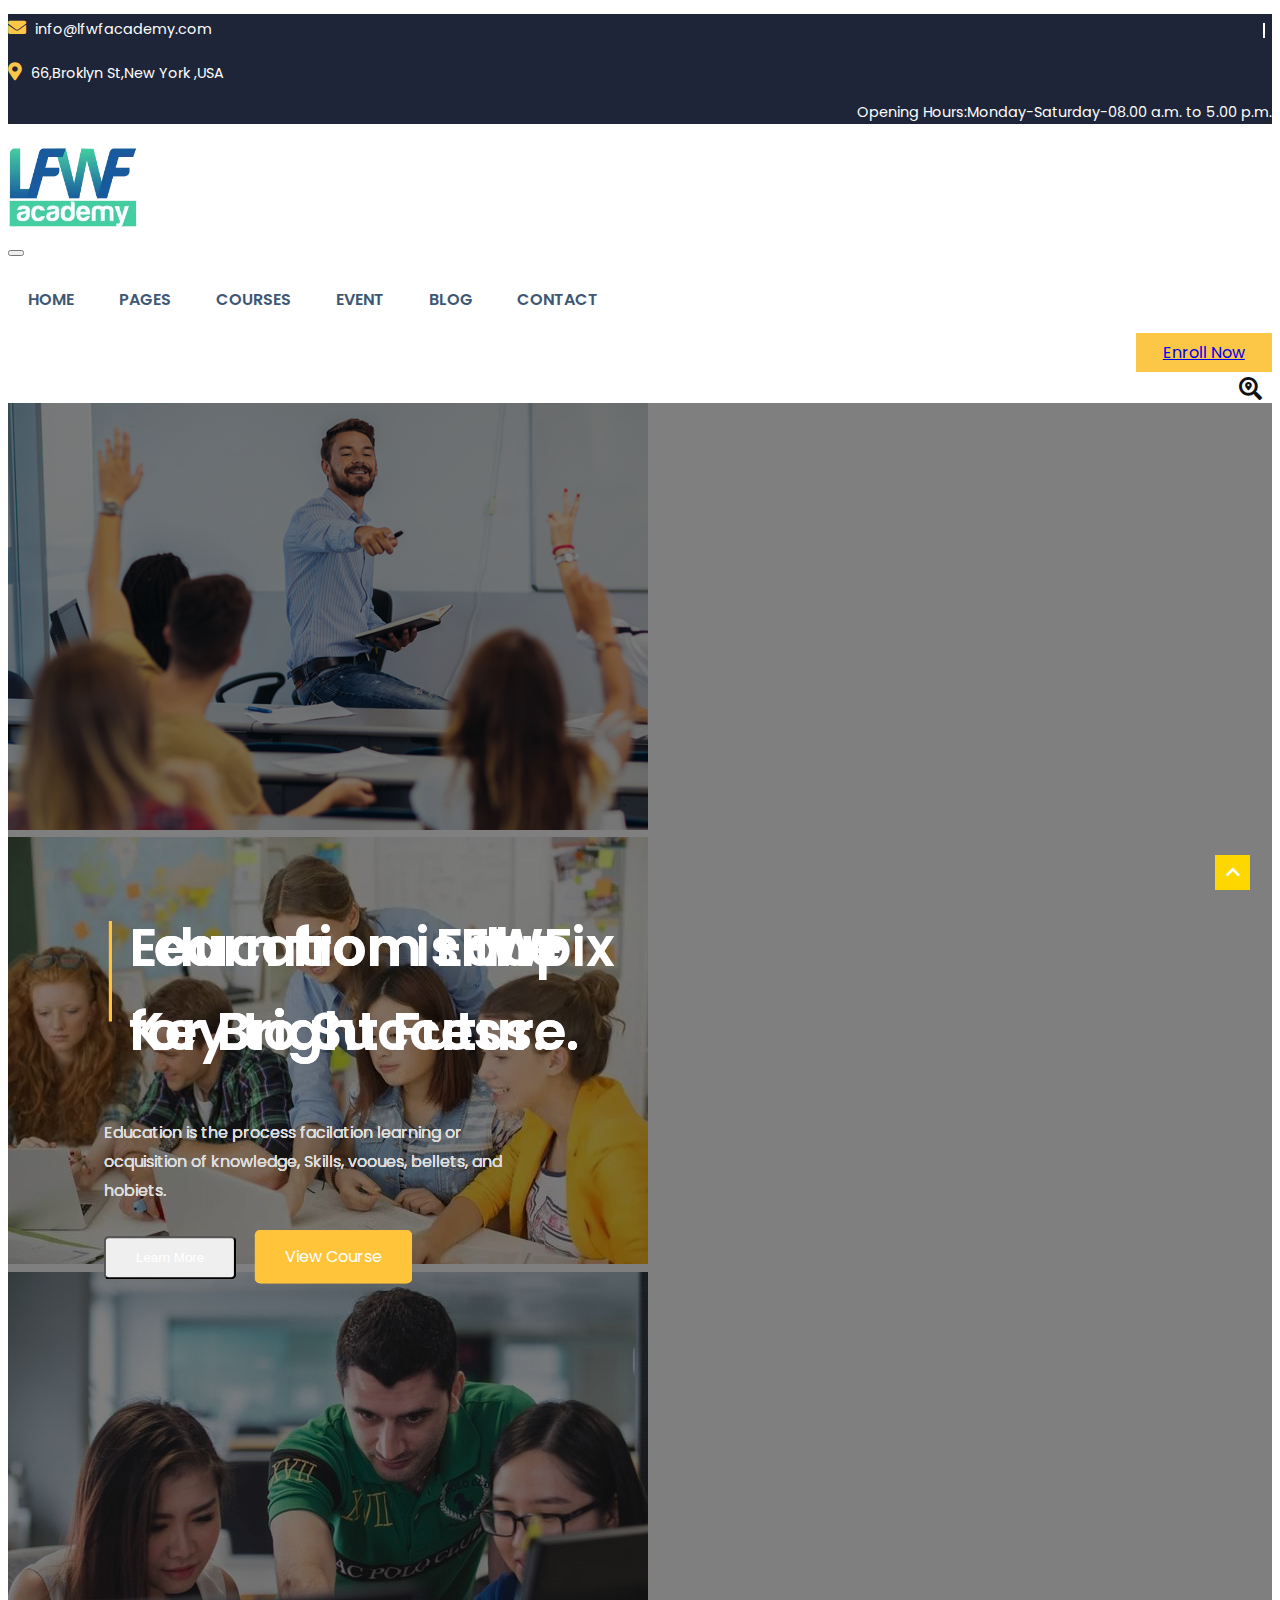
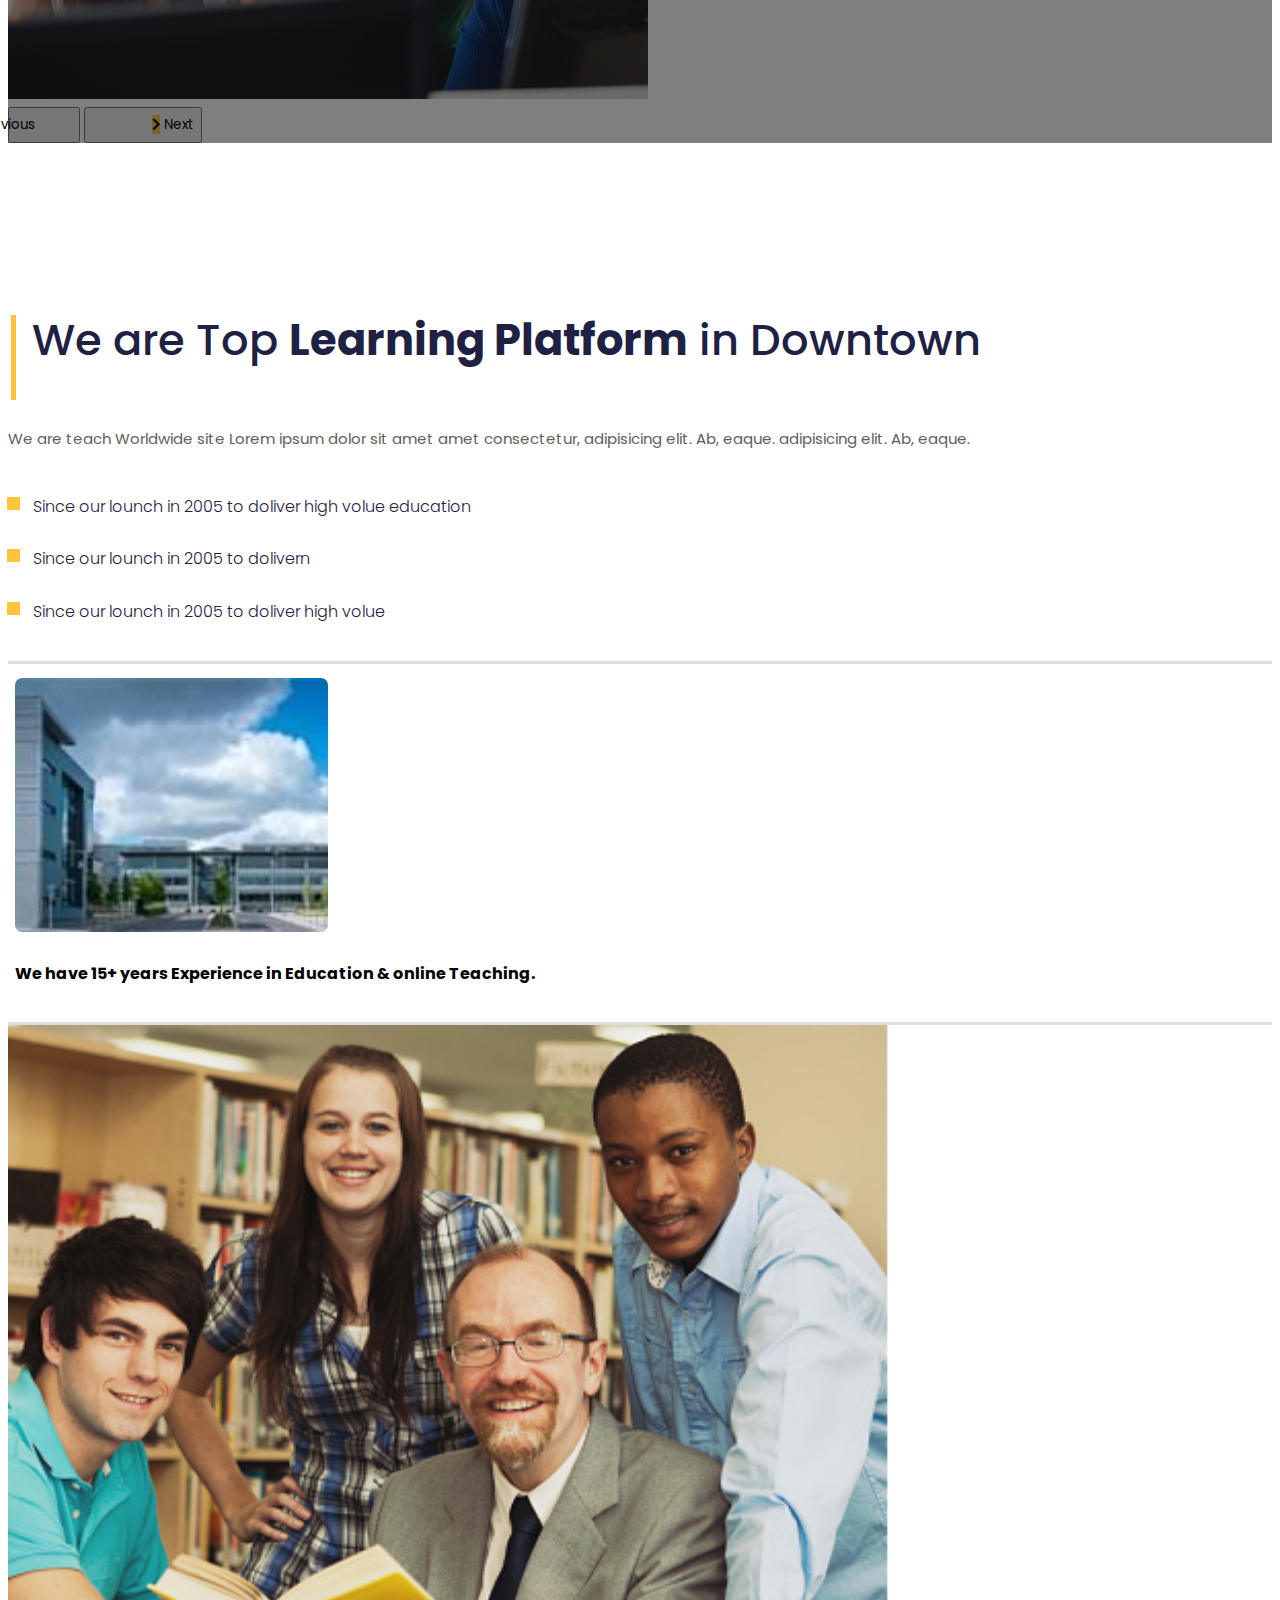
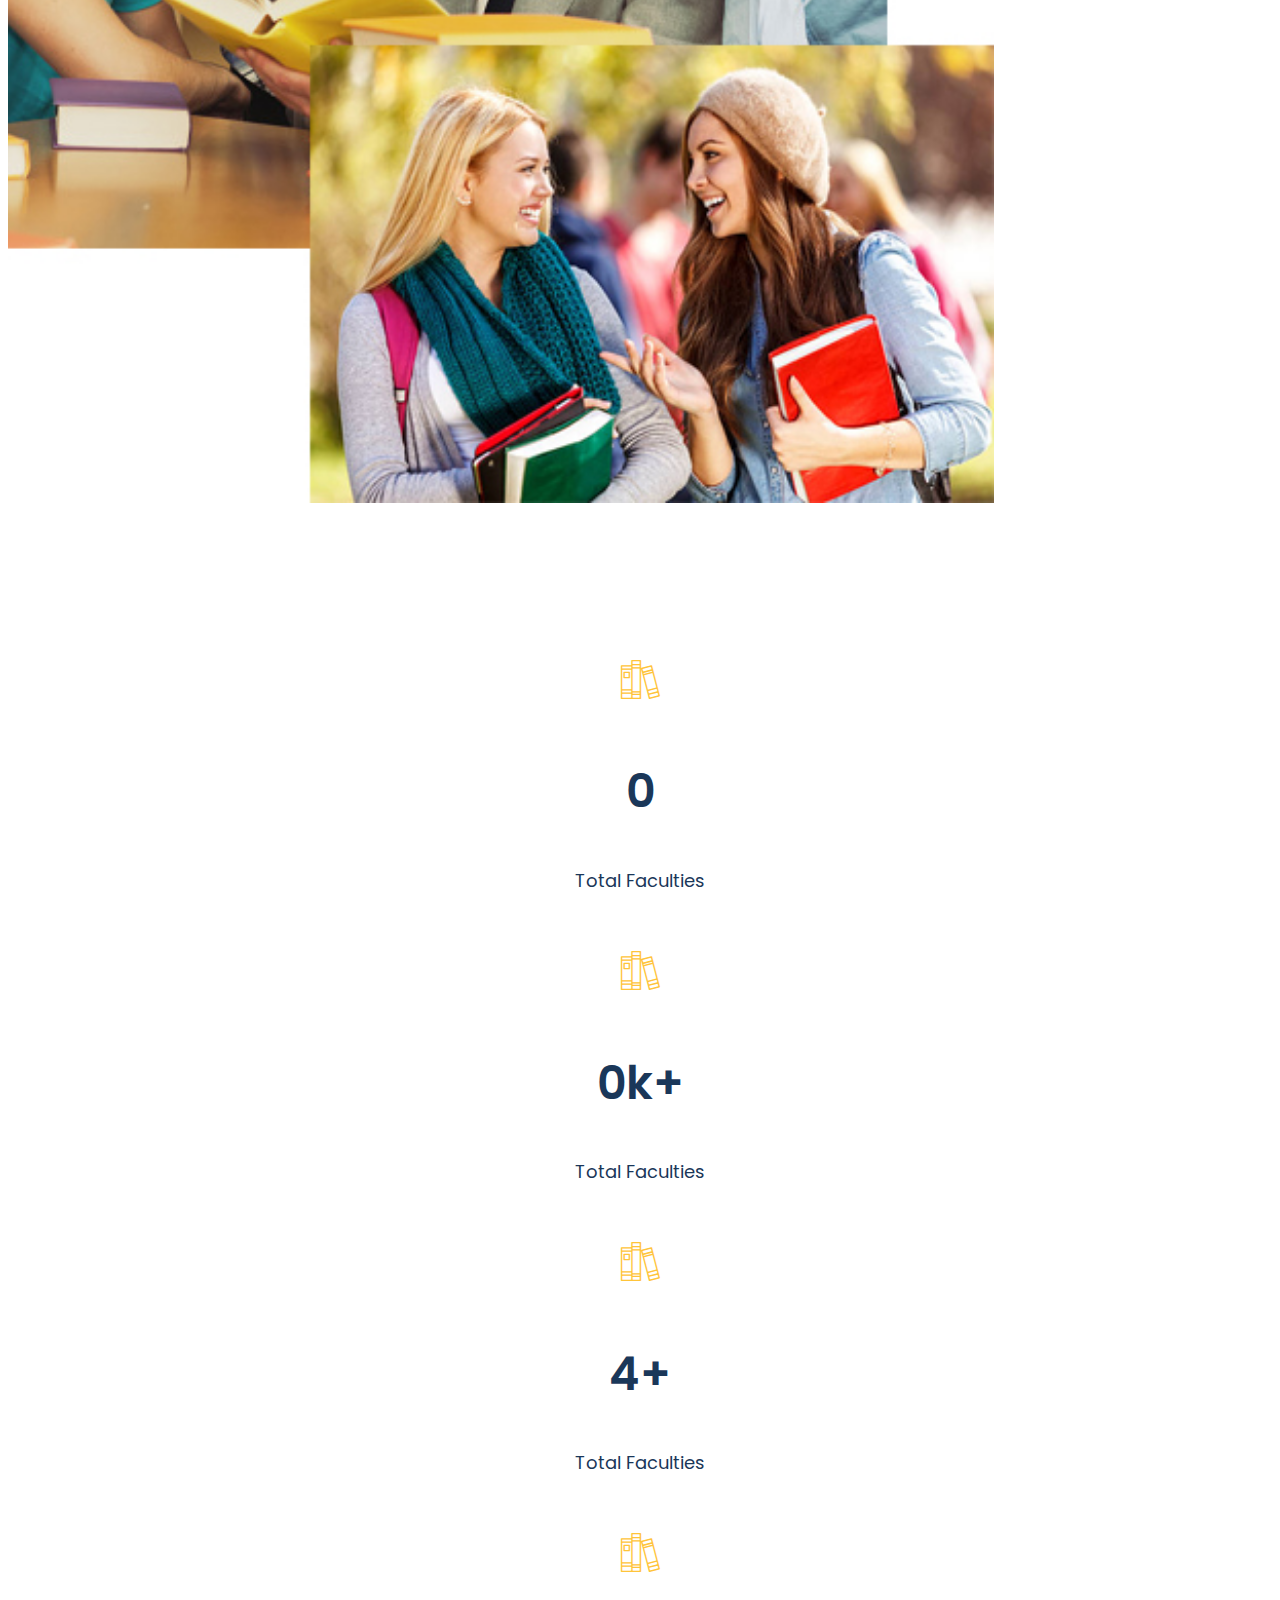
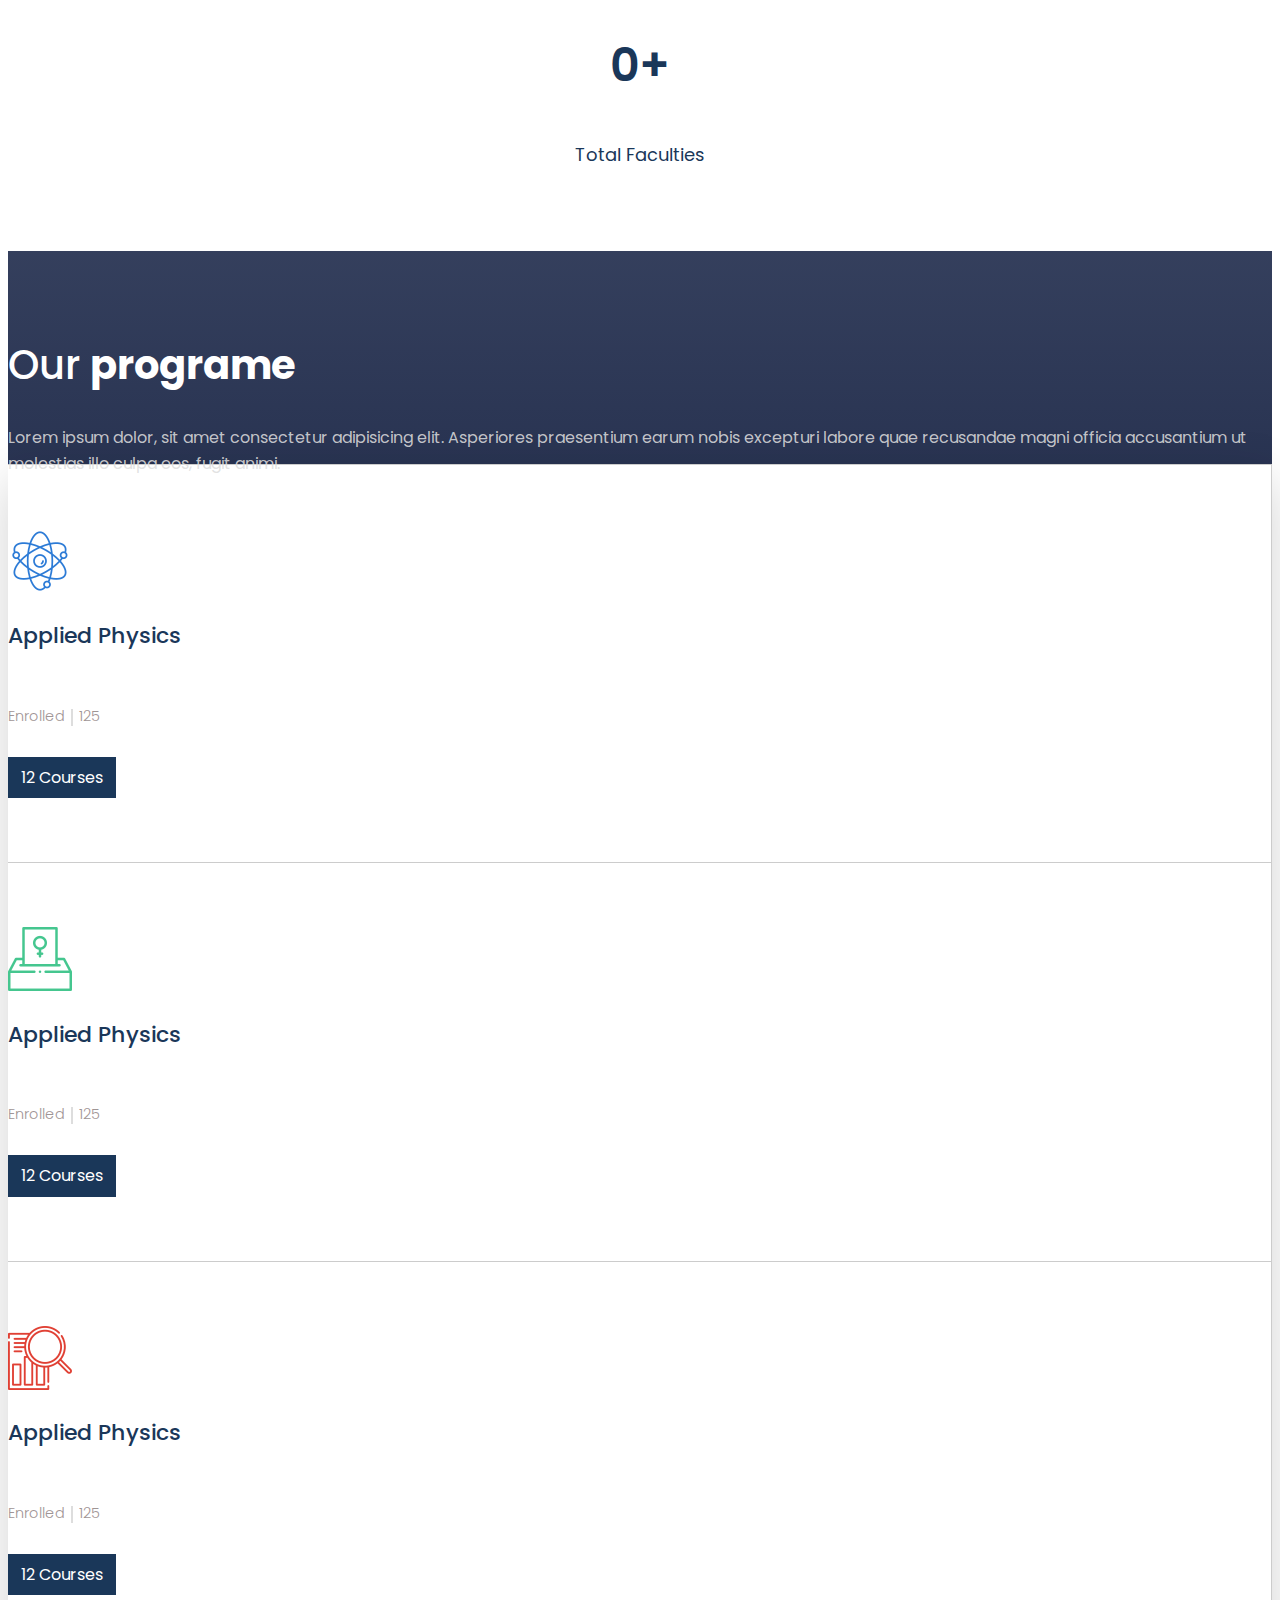
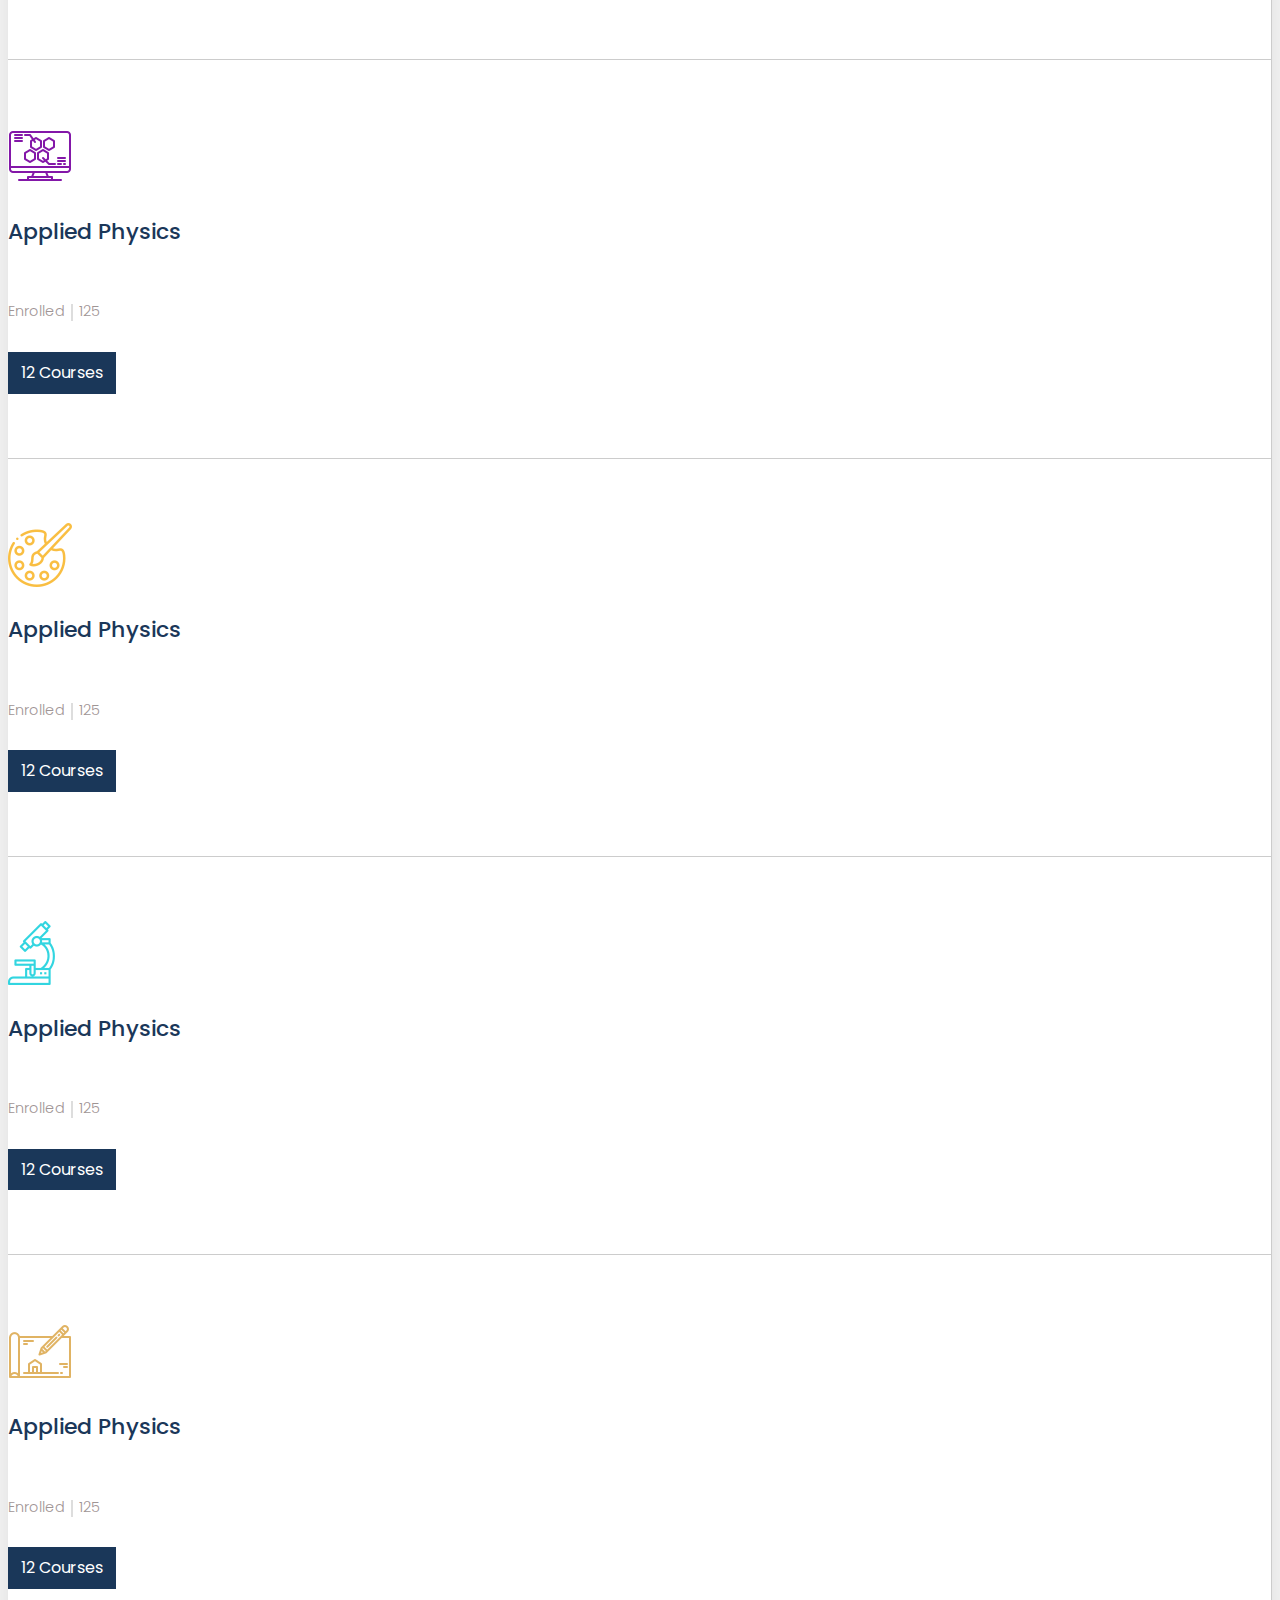
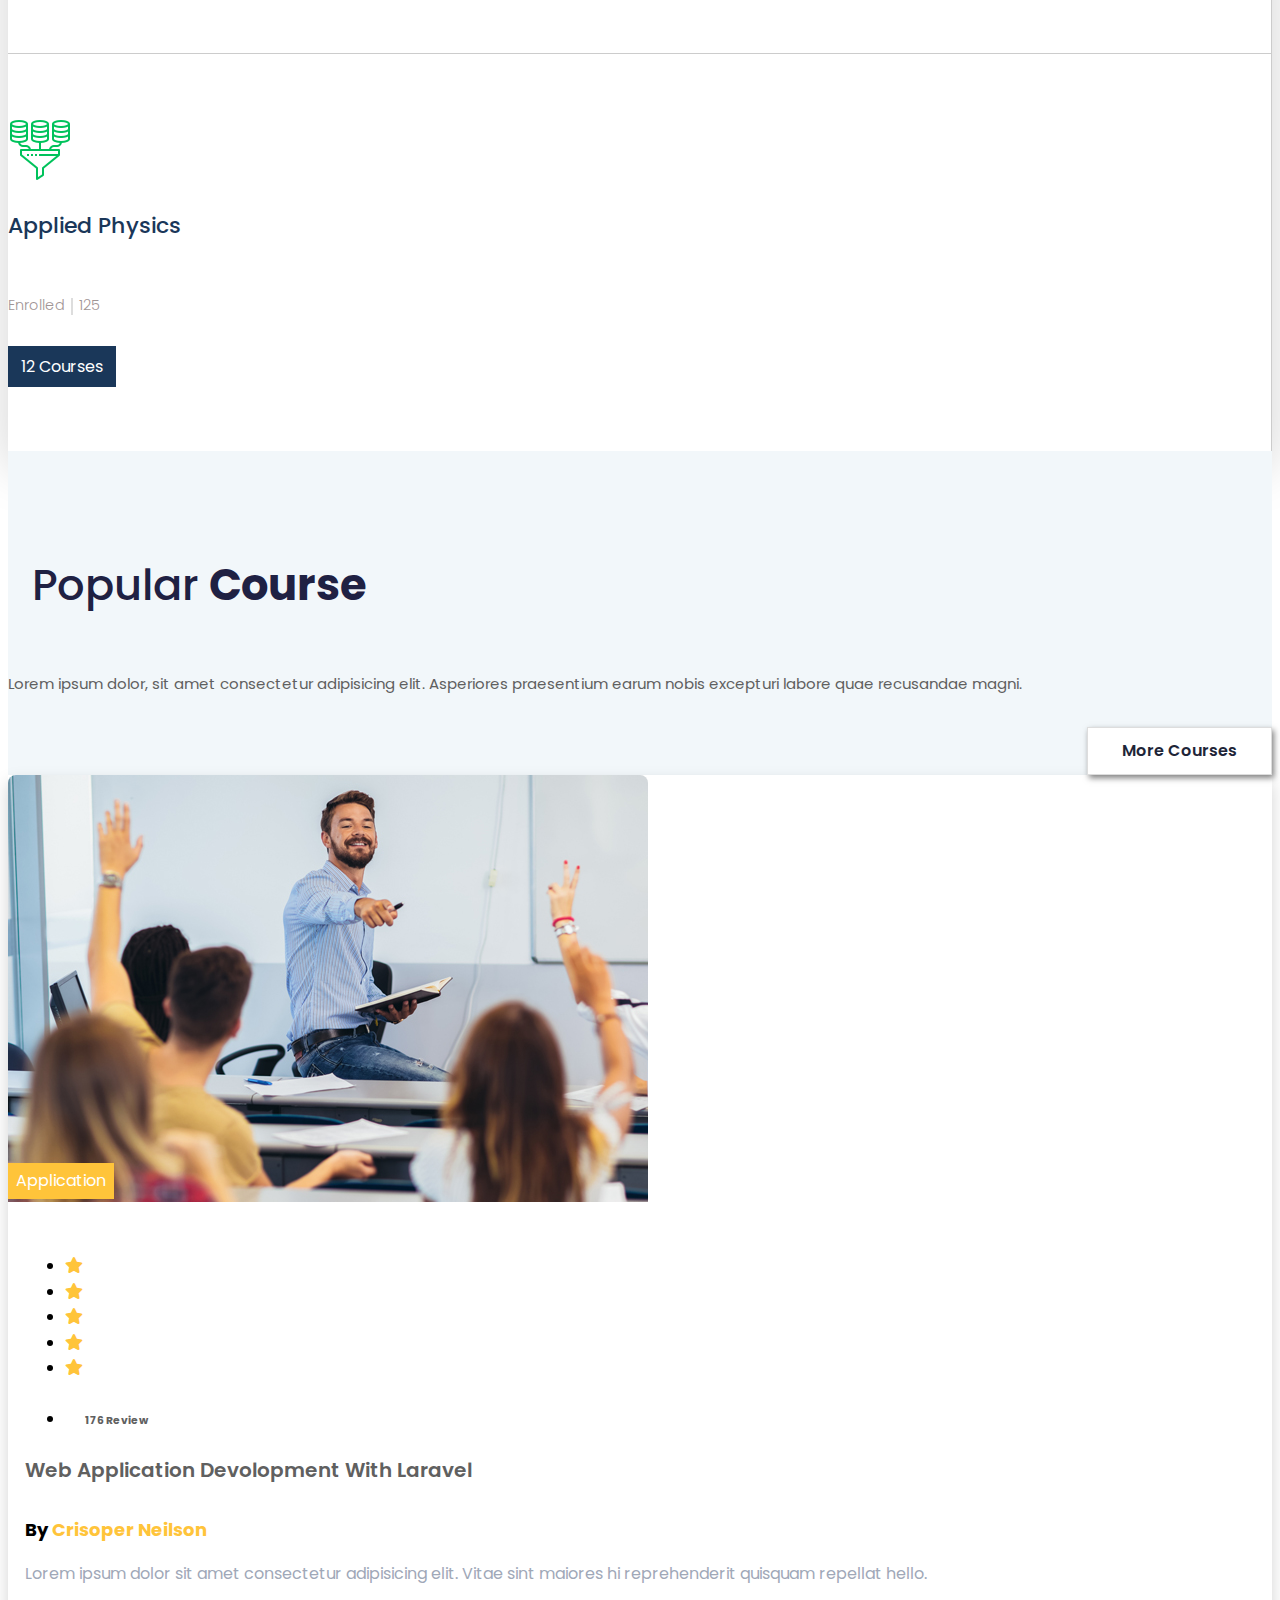
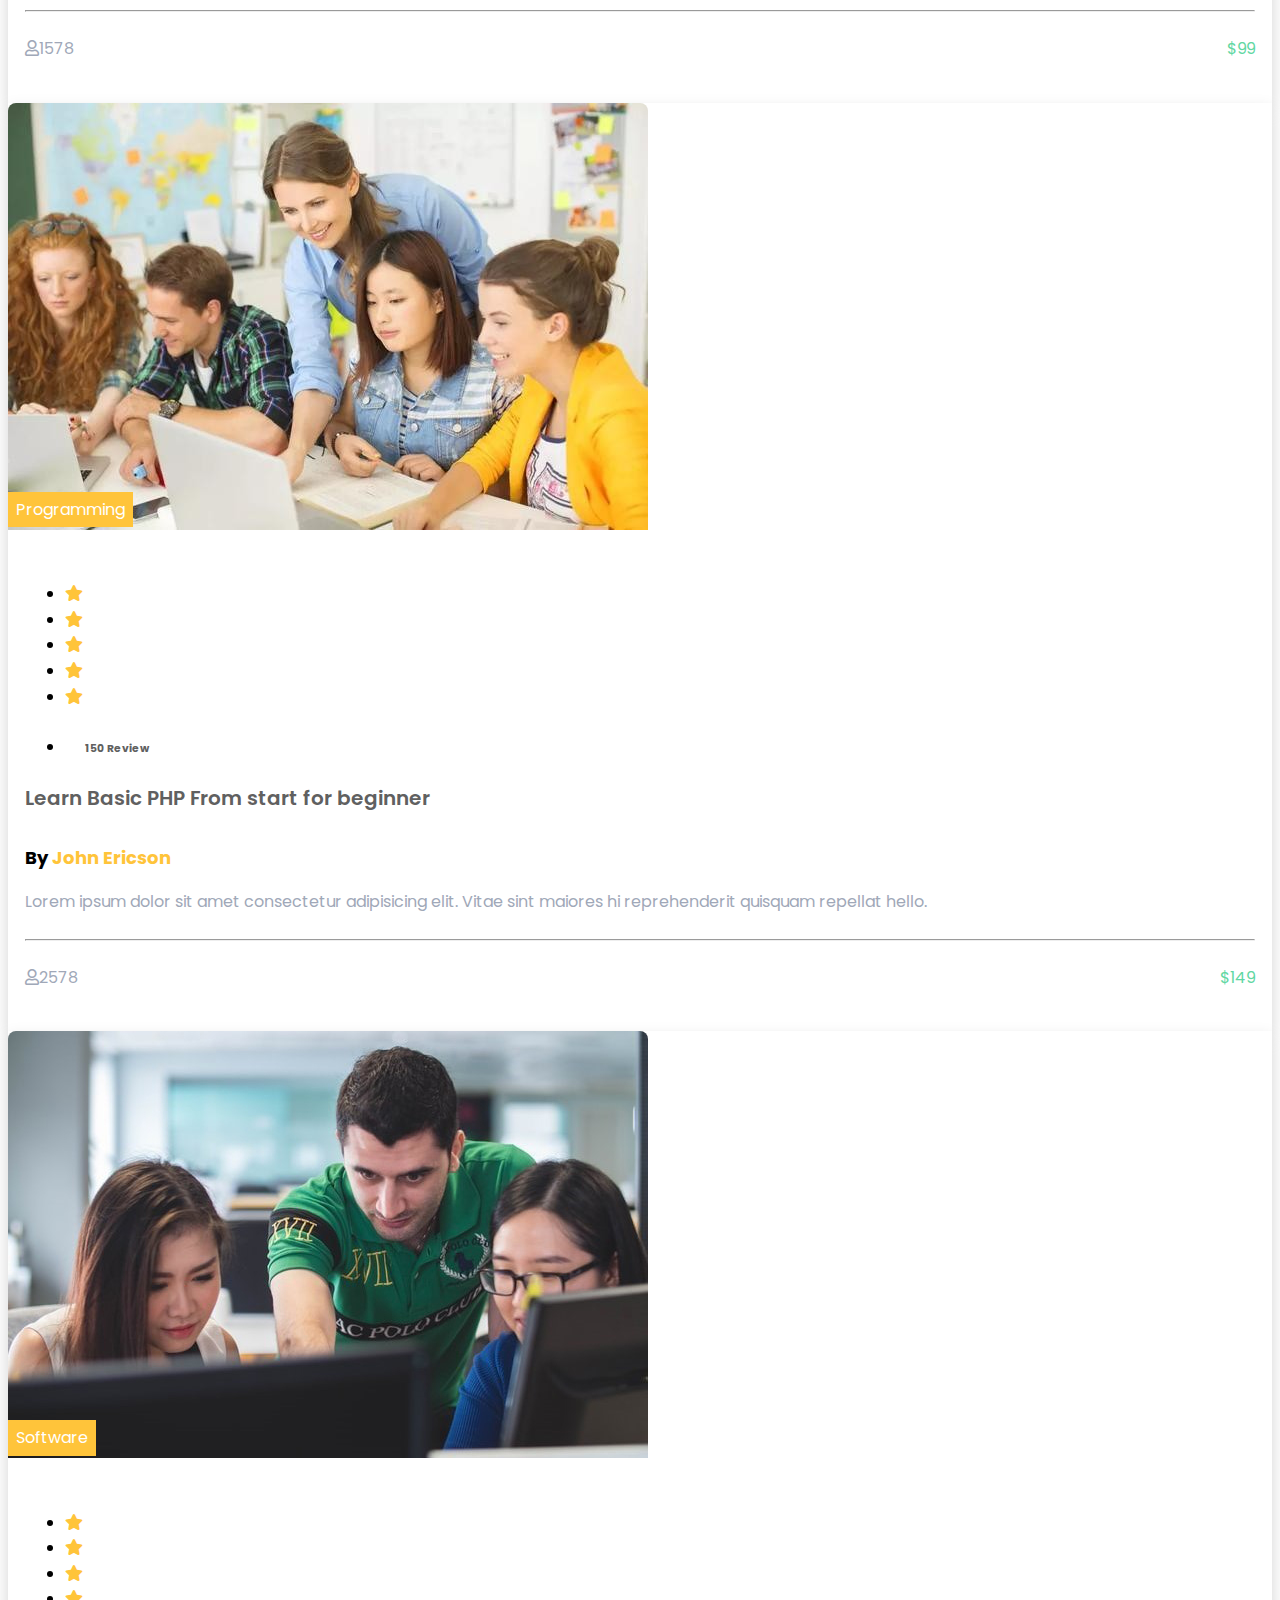
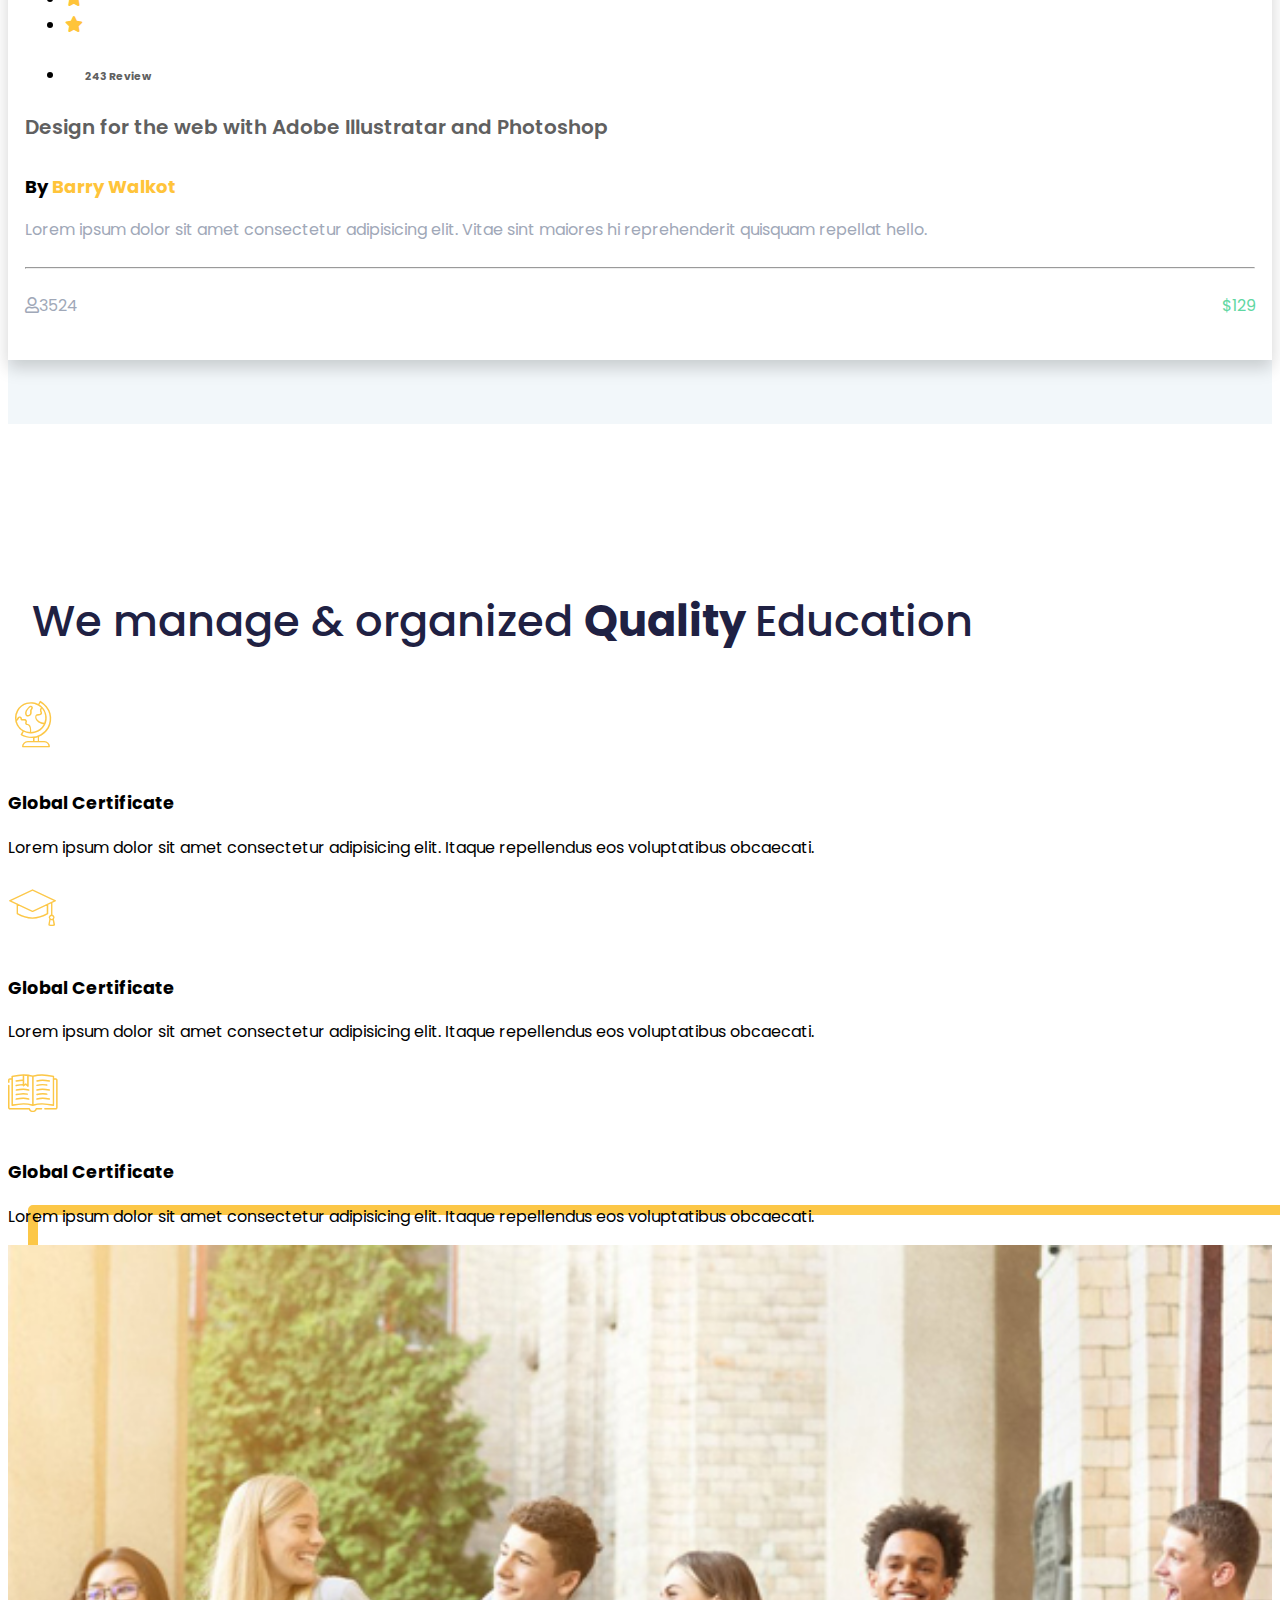
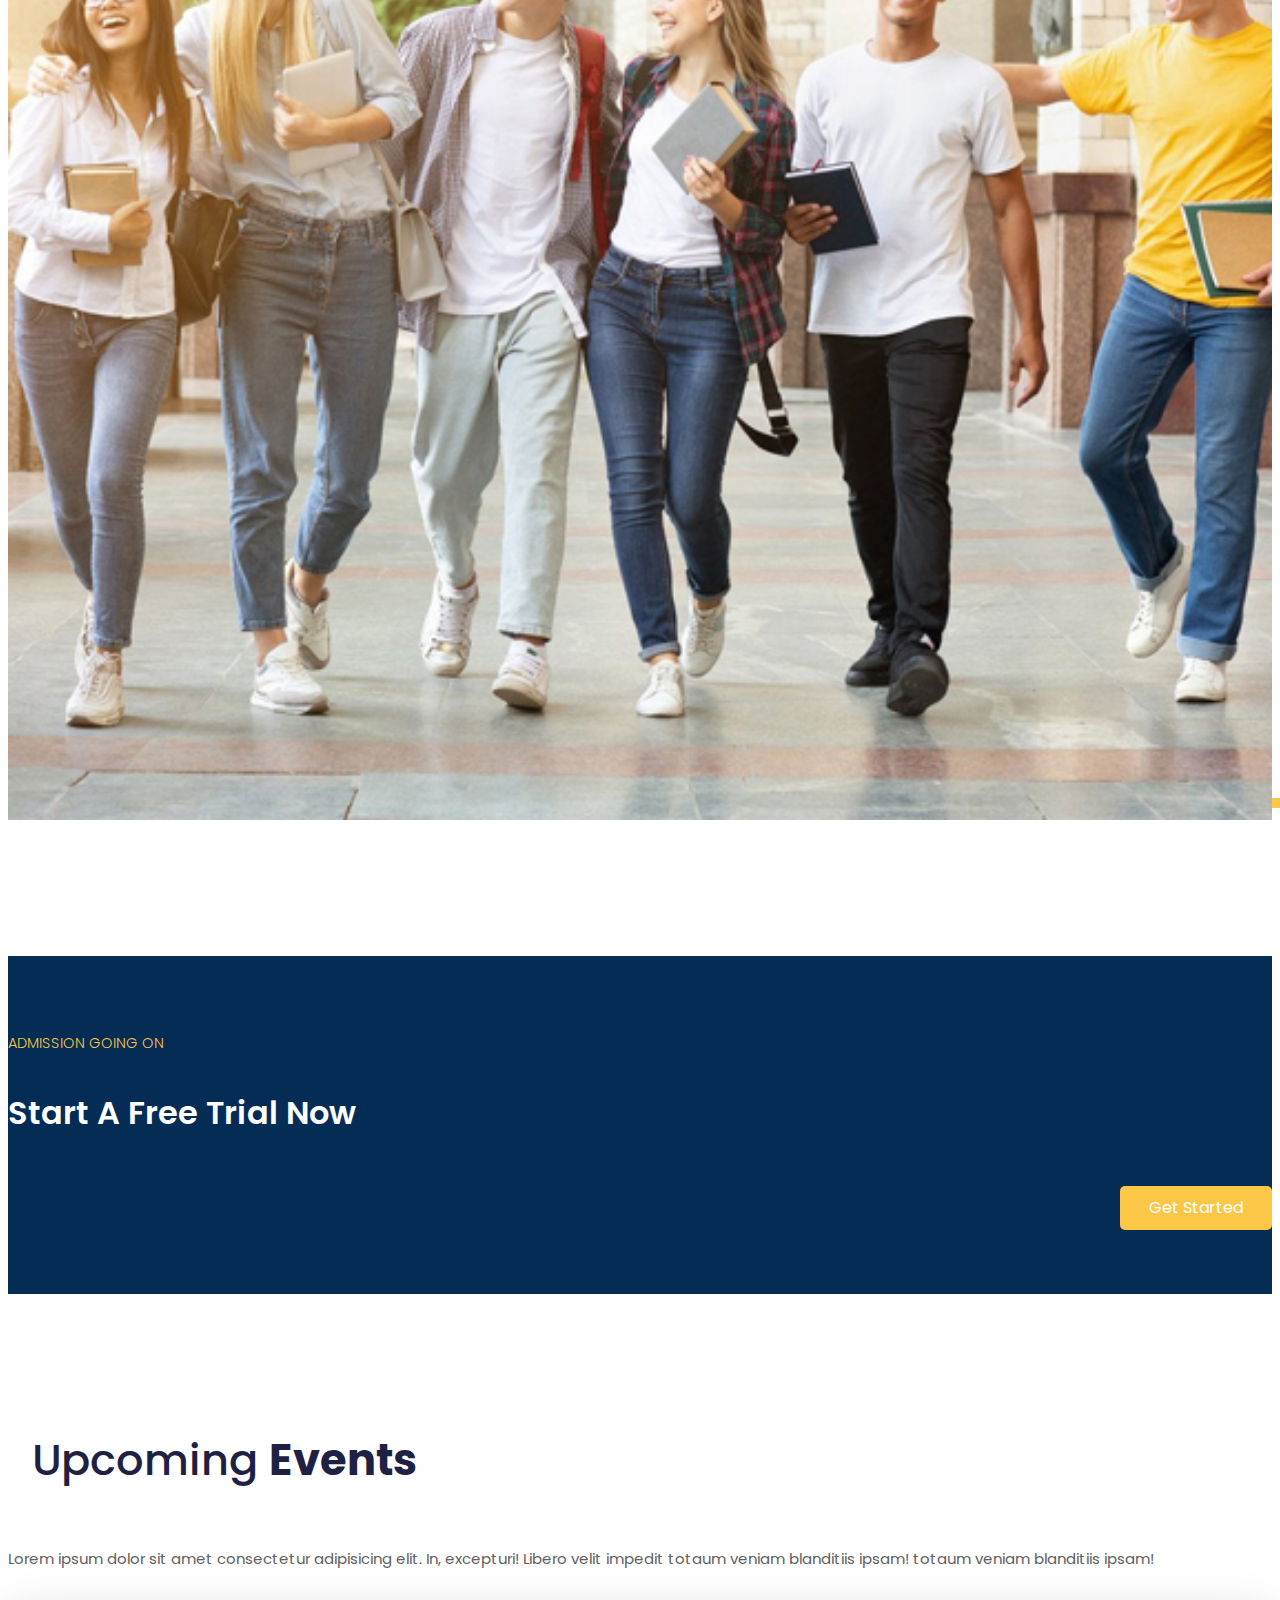
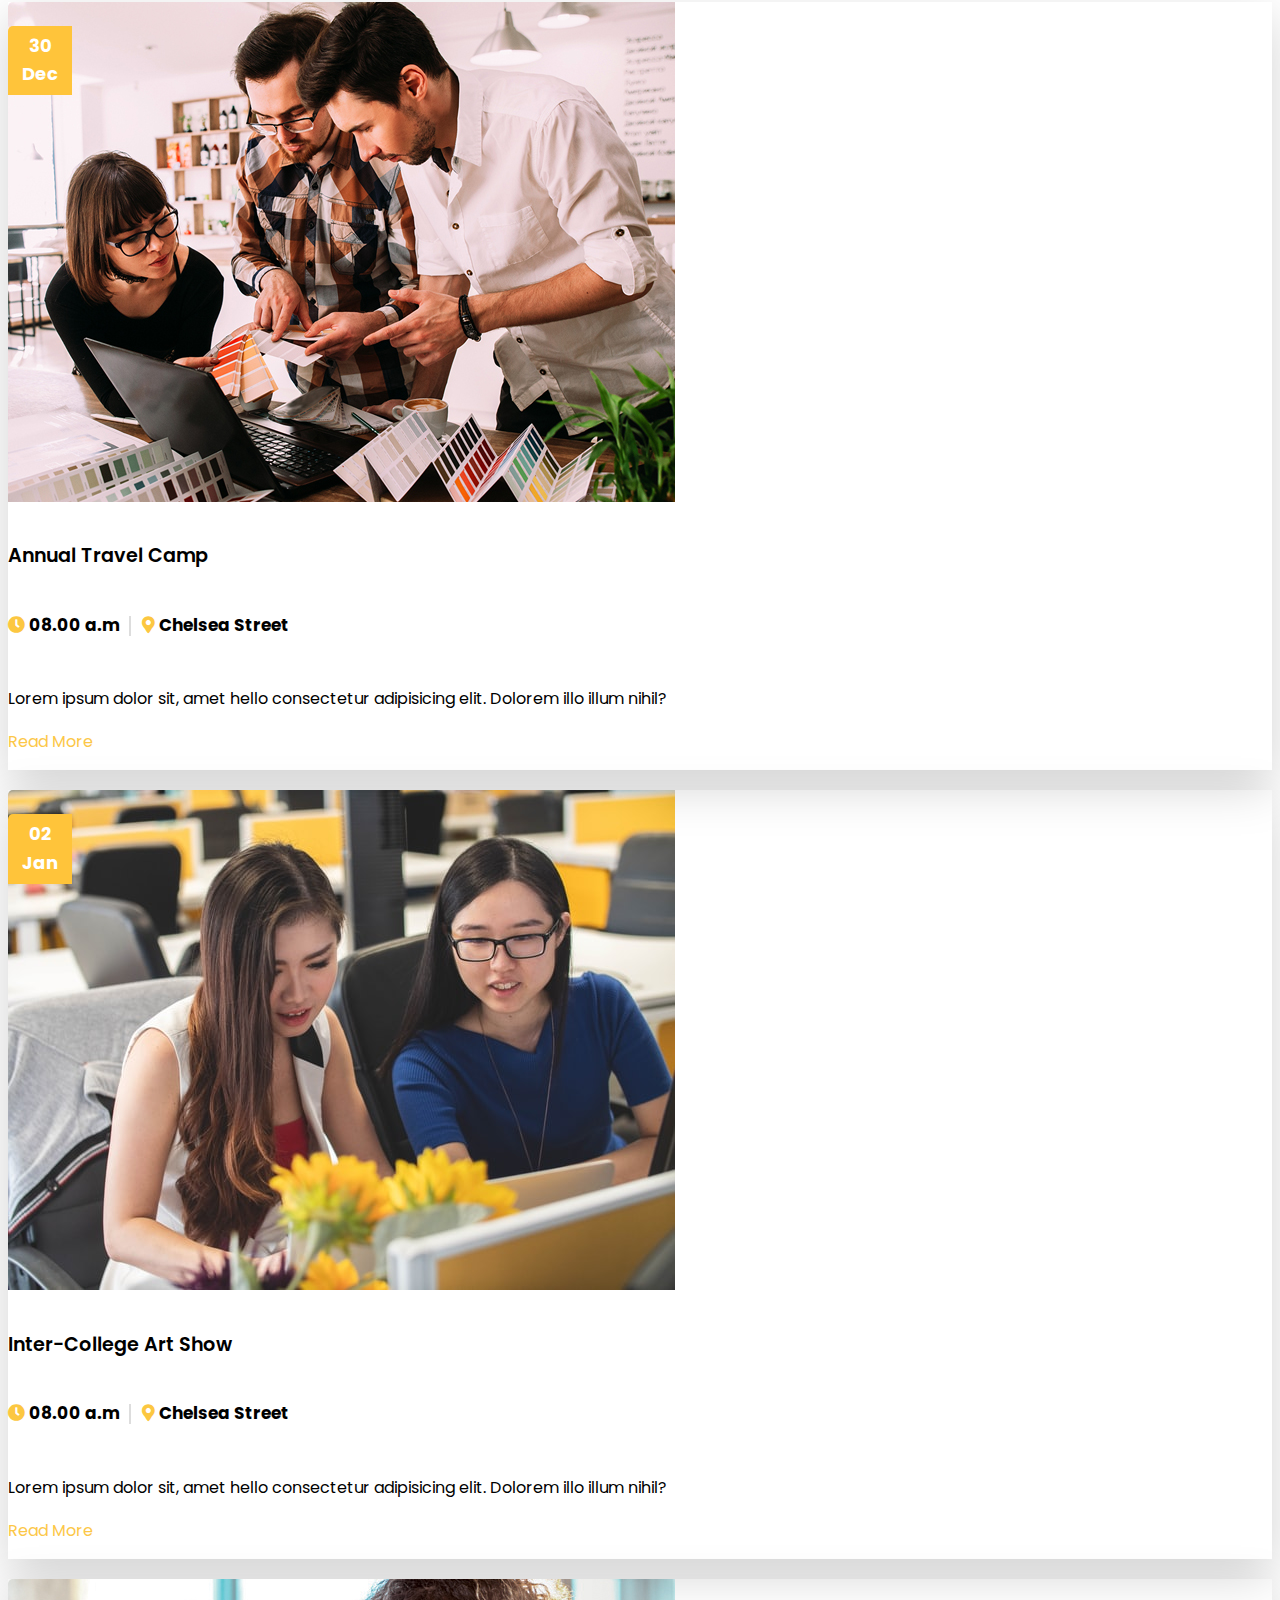
==== index.html @ 43ce7dae "fff" ====
<!doctype html>
<html lang="en">
  <head>
    <!-- Required meta tags -->
    <meta charset="utf-8">
    <meta name="viewport" content="width=device-width, initial-scale=1">

    <!-- Bootstrap CSS -->
    <link href="https://cdn.jsdelivr.net/npm/bootstrap@5.0.0-beta3/dist/css/bootstrap.min.css" rel="stylesheet" integrity="sha384-eOJMYsd53ii+scO/bJGFsiCZc+5NDVN2yr8+0RDqr0Ql0h+rP48ckxlpbzKgwra6" crossorigin="anonymous">
    <link rel="preconnect" href="https://fonts.gstatic.com">
    <link href="https://fonts.googleapis.com/css2?family=Poppins:ital,wght@0,100;0,200;0,300;0,400;0,500;0,600;0,700;0,800;0,900;1,100;1,200;1,300;1,400;1,500;1,600;1,700;1,800;1,900&display=swap" rel="stylesheet">
    <link rel="stylesheet" href="https://cdnjs.cloudflare.com/ajax/libs/font-awesome/5.15.3/css/all.min.css">
    <link rel="stylesheet" type="text/css" href="./font/flaticon.css">    
    <link rel="stylesheet" href="style.css">
    <title>Hello, world!</title>
  </head>
  <body>

    <section class="top-header"> <!---top header html start-->
      <div class="container pt-2">
          <div class="row">
            <div class="col-lg-6">
              <div class="top-header-left d-flex">
                <p class="border-line"><span><i class="fas fa-envelope"></i></span>info@lfwfacademy.com</p>
                <p><span ><i class="fas fa-map-marker-alt"></i></span>66,Broklyn St,New York ,USA</p>
              </div>
            </div>
            <div class="col-lg-6">
              <div class="first-head-right">
             <p>Opening Hours:Monday-Saturday-08.00 a.m. to 5.00 p.m.</p>
              </div>
            </div>
          </div>
      </div>
  </section> <!---top header html end-->
  <header class="main-header sticky-top"> <!--main header html start-->
    <div class="container">
      <div class="row">
        <nav class="navbar navbar-expand-lg navbar-light">
          <div class="col-lg-1">  
            <div class="logo-head">
            <img src="./image/lfwfacademy-default-logo.webp" alt="lfwf academy logo">
          </div>
        </div>
            <button class="navbar-toggler" type="button" data-bs-toggle="collapse" data-bs-target="#navbarSupportedContent" aria-controls="navbarSupportedContent" aria-expanded="false" aria-label="Toggle navigation">
              <span class="navbar-toggler-icon"></span>
            </button>
            <div class="col-lg-8">
              <div class="collapse navbar-collapse main-menu" id="navbarSupportedContent">
                <div class="my-menu">
                  <ul class="navbar-nav ms-auto mb-2 mb-lg-0">
                    <li><a href="">Home</a>
                      <ul>
                        <li><a href="">Home Layaout-1</a></li>
                        <li><a href="">Home Layaout-2</a></li>
                        <li><a href="">Home Layaout-3</a></li>
                        <li><a href="">Home Layaout-4</a></li>
                        <li><a href="">Home One Page</a></li>
                    
                      </ul>
                    </li>
                    <li><a href="">Pages</a>
                    <ul>
                      <li><a href="">Our TEAM</a>
                      <ul>
                        <li><a href="">All Members</a></li>
                        <li><a href="">Team Details</a></li>
                      </ul>
                      </li>
                      <li><a href="">Pricing</a></li>
                      <li><a href="">Testimonials</a></li>
                      <li><a href="">Contact Us</a></li>
                      <li><a href="">FAQs</a></li>
                      <li><a href="">Error Page</a></li>
                    </ul>
                    </li>
                    <li><a href="">Courses</a>
                      <ul>
                        <li><a href="">Course</a></li>
                        <li><a href="">Course Details</a></li>
                      </ul></li>
                    <li><a href="">Event</a>
                      <ul>
                        <li><a href="">Event</a></li>
                        <li><a href="">Event Details</a></li>
                      </ul></li>
                    <li><a href="">Blog</a>
                    <ul>
                      <li><a href="">Blog</a></li>
                      <li><a href="">Blog Details</a></li>
                    </ul>
                    </li>
                    <li><a href="">Contact</a>
                      <ul>
                        <li><a href="">Contact</a></li>
                        <li><a href="">Contact</a></li>
                      </ul></li>
                  </ul>
                </div>
              </div>
            </div>
            <div class="col-lg-3">
              <div class="search-bar d-flex justify-content-between">
                <div class="enroll-btn">
                  <a class="btn" href="#">Enroll Now</a>
                </div>
                <div class="search">
                  <a><i class="fas fa-search-location"></i></a>
                </div>
              </div>
            </div>
        </nav>
      </div>
    </div>
  </header> <!--main header html end-->

  <section class="carusel-section"> <!--carusel html start--->
    <div class="container-fluid">
      <div class="row">
        <div id="carouselExampleControls-11" class="carousel slide" data-bs-ride="carousel">
          <div class="carousel-inner">
            <div class="carousel-item active">
              <img src="./image/course 1.jpg" class="d-block w-100" alt="...">
           <div class="container">
            <div class="row">
              <div class="col-lg-2"></div>
              <div class="col-lg-8">
                <div class="carusel-content">
                  <h2>Learn from Edupix for Bright Future.</h2>
                  <p>Education is the process facilation learning or ocquisition of knowledge, Skills, vooues, bellets, and hobiets.</p>
                  <div class="slider-btn">
                    <button class="btn btn-outline-light" href="#">Learn More</button>
                     <a class="" href="">View Course</a>
                  </div>
                 
                </div>
    
              </div>
             
              <div class="col-lg-2"></div>
            </div>
           </div>
            </div>
            <div class="carousel-item">
              <img src="./image/course 2.jpg" class="d-block w-100" alt="...">
              <div class="container">
                <div class="row">
                  <div class="col-lg-2"></div>
                  <div class="col-lg-8">
                    <div class="carusel-content">
                      <h2>Education is the Key to Success.</h2>
                      <p>Education is the process facilation learning or ocquisition of knowledge, Skills, vooues, bellets, and hobiets.</p>
                      <div class="slider-btn">
                        <button class="btn btn-outline-light" href="#">Learn More</button>
                         <a class="" href="">View Course</a>
                      </div>
                     
                    </div>
        
                  </div>
                 
                  <div class="col-lg-2"></div>
                </div>
               </div>
            </div>
            <div class="carousel-item">
              <img src="./image/course 3.jpg" class="d-block w-100" alt="...">
              <div class="container">
                <div class="row">
                  <div class="col-lg-2"></div>
                  <div class="col-lg-8">
                    <div class="carusel-content">
                      <h2>Learn from LFWF for Bright Future.</h2>
                      <p>Education is the process facilation learning or ocquisition of knowledge, Skills, vooues, bellets, and hobiets.</p>
                      <div class="slider-btn">
                        <button class="btn btn-outline-light" href="#">Learn More</button>
                         <a class="" href="">View Course</a>
                      </div>
                     
                    </div>
        
                  </div>
                 
                  <div class="col-lg-2"></div>
                </div>
               </div>
            </div>
          </div>
          <button class="carousel-control-prev" type="button" data-bs-target="#carouselExampleControls-11" data-bs-slide="prev">
            <!-- <span class="carousel-control-prev-icon flaticon-next" aria-hidden="true"></span> -->
            <span class="privious"><i class="fas fa-chevron-left"></i></span>
            <span class="visually-hidden">Previous</span>
          </button>
          <button class="carousel-control-next" type="button" data-bs-target="#carouselExampleControls-11" data-bs-slide="next">
            <!-- <span class="carousel-control-next-icon" aria-hidden="true"></span> -->
            <span class="privious"><i class="fas fa-chevron-right"></i></span>
            <span class="visually-hidden">Next</span>
          </button>
        </div>
      </div>
    </div>
    </section> <!---carusel html end-->

    <main>
      
    <section class="learning">
      <div class="container">
        <div class="row">
          <div class="col-lg-6">
                    <div class="learning-heading section-title ">
                        <h2>We are Top <span>Learning Platform</span> in Downtown</h2>
                        <p>We are teach Worldwide site Lorem ipsum dolor sit amet amet consectetur, adipisicing elit. Ab, eaque. adipisicing elit. Ab, eaque.
                        </p>
                    </div>
              <div class="learning-left">
                <h5>Since our lounch in 2005 to doliver high volue education</h5>
                <h5>Since our lounch in 2005 to dolivern</h5>
                <h5>Since our lounch in 2005 to doliver high volue </h5>
              </div>
              <div class="learning-left-img d-flex">
                <img src="./image/imgr.jpg" alt="">
                <h4>We have 15+ years Experience in Education & online Teaching.</h4>
              </div>
          </div>
          <div class="col-lg-6">
            <div class="learning-right">
            <img src="./image/learn1.jpg" alt="">
          </div>
        </div>
      </div>
    </section> <!----learning html start-->

    <section class="counter"> <!---counter html start-->
      <div class="container">
          <div class="row">
              <div class="col-lg-3">
                <div class="counter-items">
                  <div class="counter-icon">
                  <span><i class="flaticon-book"></i></i></span>
              </div>
              <div class="counter-text">
                  <h2>0</h2>
                  <p>Total Faculties</p>
              </div>
          </div>
                </div>
              <div class="col-lg-3">
                <div class="counter-items">
                  <div class="counter-icon">
                  <span><i class="flaticon-book"></i></i></span>
              </div>
              <div class="counter-text">
                  <h2>0k+</h2>
                  <p>Total Faculties</p>
              </div>
          </div>
                </div>
              <div class="col-lg-3">
                <div class="counter-items">
                  <div class="counter-icon">
                  <span><i class="flaticon-book"></i></i></span>
              </div>
              <div class="counter-text">
                  <h2>4+</h2>
                  <p>Total Faculties</p>
              </div>
          </div>
                </div>
              <div class="col-lg-3">
                <div class="counter-items">
                  <div class="counter-icon">
                  <span><i class="flaticon-book"></i></i></span>
              </div>
              <div class="counter-text">
                  <h2>0+</h2>
                  <p>Total Faculties</p>
              </div>
          </div>
                </div>
        
         
          </div>
      </div>
    </section> <!---counter html end-->

    <section class="program"> <!---program html start-->
      <div class="container">
          <div class="row">
              <div class="col-lg-12  text-center">
                  <div class="program-header w-75 mx-auto">
                      <h2>Our <span>programe</span></h2>
                      <p>Lorem ipsum dolor, sit amet consectetur adipisicing elit. Asperiores praesentium earum nobis excepturi labore quae recusandae magni officia accusantium ut molestias illo culpa eos, fugit animi.</p>
                  </div>
              </div>
          </div>
      </div>
    </section> <!---program html end-->
    <section class="program-items py-5"> <!---program-items-->
      <div class="container">
       <div class="all-program-item ">
        <div class="row g-0">
          <div class="col-lg-3">
                  <div class="text-center program-wrap ">
                      <div class="program-item">
                          <div class="logo-div">
                             <img src="./image/atom.png" alt="">
                          </div>
                          <div class="program-text">
                              <h6>Applied Physics</h6>
                              <p>Enrolled <span></span>125</p>
                              <a href="#">12 Courses</a>
                          </div>
                      </div>
                  </div>
                  </div>
          <div class="col-lg-3">
                  <div class="text-center program-wrap ">
                      <div class="program-item">
                          <div class="logo-div">
                            <img src="./image/vote.png" alt="">
                          </div>
                          <div class="program-text">
                              <h6>Applied Physics</h6>
                              <p>Enrolled <span></span>125</p>
                              <a href="#">12 Courses</a>
                          </div>
                      </div>
                  </div>
                  </div>
          <div class="col-lg-3">
                  <div class="text-center program-wrap ">
                      <div class="program-item">
                          <div class="logo-div">
                            <img src="./image/research.png" alt="">
                          </div>
                          <div class="program-text">
                              <h6>Applied Physics</h6>
                              <p>Enrolled <span></span>125</p>
                              <a href="#">12 Courses</a>
                          </div>
                      </div>
                  </div>
                  </div>
          <div class="col-lg-3">
                  <div class="text-center program-wrap ">
                      <div class="program-item">
                          <div class="logo-div">
                            <img src="./image/computer.png" alt="">
                          </div>
                          <div class="program-text">
                              <h6>Applied Physics</h6>
                              <p>Enrolled <span></span>125</p>
                              <a href="#">12 Courses</a>
                          </div>
                      </div>
                  </div>
                  </div>
          <div class="col-lg-3">
                  <div class="text-center program-wrap ">
                      <div class="program-item">
                          <div class="logo-div">
                            <img src="./image/palette.png" alt="">
                          </div>
                          <div class="program-text">
                              <h6>Applied Physics</h6>
                              <p>Enrolled <span></span>125</p>
                              <a href="#">12 Courses</a>
                          </div>
                      </div>
                  </div>
                  </div>
          <div class="col-lg-3">
                  <div class="text-center program-wrap ">
                      <div class="program-item">
                          <div class="logo-div">
                            <img src="./image/microscope.png" alt="">
                          </div>
                          <div class="program-text">
                              <h6>Applied Physics</h6>
                              <p>Enrolled <span></span>125</p>
                              <a href="#">12 Courses</a>
                          </div>
                      </div>
                  </div>
                  </div>
          <div class="col-lg-3">
                  <div class="text-center program-wrap ">
                      <div class="program-item">
                          <div class="logo-div">
                            <img src="./image/architecture.png" alt="">
                          </div>
                          <div class="program-text">
                              <h6>Applied Physics</h6>
                              <p>Enrolled <span></span>125</p>
                              <a href="#">12 Courses</a>
                          </div>
                      </div>
                  </div>
                  </div>
          <div class="col-lg-3">
                  <div class="text-center program-wrap ">
                      <div class="program-item">
                          <div class="logo-div">
                            <img src="./image/data-mining.png" alt="">
                          </div>
                          <div class="program-text">
                              <h6>Applied Physics</h6>
                              <p>Enrolled <span></span>125</p>
                              <a href="#">12 Courses</a>
                          </div>
                      </div>
                  </div>
                  </div>


      </div>
       </div>
      </div>
    </section> <!---program items end-->

    <section class="popular"> <!---popular html start-->
      <div class="container">
    <div class="content-btn">
      <div class="row">
        <div class="col-lg-8">
          <div class="section-title">
            <h2 class="ms-0">Popular <span>Course</span></h2>
            <p class="w-75">Lorem ipsum dolor, sit amet consectetur adipisicing elit. Asperiores praesentium earum nobis excepturi labore quae recusandae magni.</p>
        </div>
        </div>
        <div class="col-lg-4">
          <div class="left-btn">
            <a href="#">More Courses</a>
          </div>
        </div>
      </div>
    </div>
    <div class="row">
      <div class="col-lg-4">
        <div class="course-item">
          <div class="course-img">
            <img src="./image/course 1.jpg" alt=""> 
          </div>
          <div class="hover-btn">
            <a class="program-btn" href="#">Application</a>
          </div>
          <div class="celender-content">
            <div class="star-menu">
              <ul class="list-unstyled d-flex">
                <li><i class="fas fa-star"></i></li>
                <li><i class="fas fa-star"></i></li>
                <li><i class="fas fa-star"></i></li>
                <li><i class="fas fa-star"></i></li>
                <li><i class="fas fa-star"></i></li>
                <li><h6>176 Review</h6></li>
              </ul>
            </div>
            <h3>Web Application Devolopment With Laravel</h3>
            <h5>By <span>Crisoper Neilson</span></h5>
            <p>Lorem ipsum dolor sit amet consectetur adipisicing elit. Vitae sint maiores hi reprehenderit quisquam repellat hello.</p>
            <hr>
            <div class="doller">
              <p class="user-doller"><span class="me-2"><i class="far fa-user"></i></span>1578</p>
              <p class="usa-doller">$99</p>
            </div>
          </div>
        </div>
      </div>
      <div class="col-lg-4">
        <div class="course-item ">
          <div class="course-img">
            <img src="./image/course 2.jpg" alt=""> 
          </div>
          <div class="hover-btn">
            <a class="program-btn" href="#">Programming</a>
          </div>
          <div class="celender-content">
            <div class="star-menu">
              <ul class="list-unstyled d-flex">
                <li><i class="fas fa-star"></i></li>
                <li><i class="fas fa-star"></i></li>
                <li><i class="fas fa-star"></i></li>
                <li><i class="fas fa-star"></i></li>
                <li><i class="fas fa-star"></i></li>
                <li><h6>150 Review</h6></li>
              </ul>
            </div>
            <h3>Learn Basic PHP From start for beginner</h3>
            <h5>By <span>John Ericson</span></h5>
            <p>Lorem ipsum dolor sit amet consectetur adipisicing elit. Vitae sint maiores hi reprehenderit quisquam repellat hello.</p>
            <hr>
            <div class="doller ">
              <p class="user-doller"><span class="me-2"><i class="far fa-user"></i></span>2578</p>
              <p class="usa-doller">$149</p>
            </div>
          </div>
        </div>
      </div>
      <div class="col-lg-4">
        <div class="course-item">
          <div class="course-img">
            <img src="./image/course 3.jpg" alt=""> 
          </div>
          <div class="hover-btn">
            <a class="program-btn" href="#">Software</a>
          </div>
          <div class="celender-content">
            <div class="star-menu">
              <ul class="list-unstyled d-flex">
                <li><i class="fas fa-star"></i></li>
                <li><i class="fas fa-star"></i></li>
                <li><i class="fas fa-star"></i></li>
                <li><i class="fas fa-star"></i></li>
                <li><i class="fas fa-star"></i></li>
                <li><h6>243 Review</h6></li>
              </ul>
            </div>
            <h3>Design for the web with Adobe Illustratar and Photoshop</h3>
            <h5>By <span>Barry Walkot</span></h5>
            <p>Lorem ipsum dolor sit amet consectetur adipisicing elit. Vitae sint maiores hi reprehenderit quisquam repellat hello.</p>
            <hr>
            <div class="doller">
              <p class="user-doller"><span class="me-2"><i class="far fa-user"></i></span>3524</p>
              <p class="usa-doller">$129</p>
            </div>
          </div>
        </div>
      </div>
    </div>
    </div>
    </section> <!---popular html end-->
    <section class="quality"> <!--quoality html start -->
      <div class="container">
        <div class="row g-5">
          <div class="col-lg-6">
            <div class="section-title">
              <h2>We manage & organized <span>Quality </span> Education</h2>
              </div>
              <div class="quality-content d-flex mt-5 mb-4">
                <div class="quality-icon">
                  <span><i class="flaticon-earth-globe"></i></span>
                    
                </div>
                <div class="quality-text">
                  <h3>Global Certificate</h3>
                  <p>Lorem ipsum dolor sit amet consectetur adipisicing elit. Itaque repellendus eos voluptatibus obcaecati.</p>
                </div>
              </div>
              <div class="quality-content d-flex mb-4">
                <div class="quality-icon">
                  <span>
                    <i class="flaticon-graduation-cap"></i></span>
                </div>
                <div class="quality-text">
                  <h3>Global Certificate</h3>
                  <p>Lorem ipsum dolor sit amet consectetur adipisicing elit. Itaque repellendus eos voluptatibus obcaecati.</p>
                </div>
              </div>
          
              <div class="quality-content d-flex mb-4">
                <div class="quality-icon">
                  <span>
                    <i class="flaticon-open-book"></i></span>
                </div>
                <div class="quality-text">
                  <h3>Global Certificate</h3>
                  <p>Lorem ipsum dolor sit amet consectetur adipisicing elit. Itaque repellendus eos voluptatibus obcaecati.</p>
                </div>
              </div>
         
        
          </div>
          <div class="col-lg-6">
            <div class="quality-img">
              <img src="./image/feature.jpg" alt="">
            </div>
          </div>
        </div>
      </div>
    </section> <!--quoality html end -->
    <section class="admission"> <!--admission htm start-->
      <div class="container">
        <div class="row">
          <div class="col-lg-6">
           <div class="admission-left">
            <h2 >Admission Going On</h2>
            <h3>Start A Free Trial Now</h3>
           </div>
          </div>
          <div class="col-lg-6">
            <div class="admission-right">
              <a href="#" class="btn">Get Started</a>
            </div>
          </div>
        </div>
      </div>
    </section> <!--admission html end-->
    <section class="events"> <!---events html start-->
      <div class="container">
        <div class="row">
          <div class="col-lg-12">
            <div class="section-title text-center">
              <h2>Upcoming <span>Events</span></h2>
              <p class="w-75 m-auto text-muted">Lorem ipsum dolor sit amet consectetur adipisicing elit. In, excepturi! Libero velit impedit totaum veniam blanditiis ipsam! totaum veniam blanditiis ipsam!</p>
              </div>
          </div>
        </div>
    
      <div class="row">
        <div class="col-lg-6">
          <div class="event-item">
            <div class="row">
              <div class="col-lg-4">    
                <div class="event-img">
                <img src="./image/events 1.jpg" alt="">
                <h4>30 <br> Dec</h4>
              </div>
            </div>
           <div class="col-lg-7">
            <div class="event-item-text">
              <h2>Annual Travel Camp</h2>
              <h6 class="text-muted"><i class="fas fa-clock"></i> 08.00 a.m <span></span> <i class="fas fa-map-marker-alt"></i> Chelsea Street</h6>
              <p class="text-muted">Lorem ipsum dolor sit, amet hello consectetur adipisicing elit. Dolorem illo illum nihil?</p>
              <a href="#">Read More</a>
            </div>
           </div>
           <div class="col-lg-1"></div>
                </div>
          </div>
          </div>
        <div class="col-lg-6">
        <div class="event-item">
          <div class="row">
            <div class="col-lg-4">    
              <div class="event-img">
              <img src="./image/events 2.jpg" alt="">
              <h4>02 <br> Jan</h4>
            </div>
          </div>
         <div class="col-lg-7">
          <div class="event-item-text">
            <h2>Inter-College Art Show</h2>
            <h6 class="text-muted"><i class="fas fa-clock"></i> 08.00 a.m <span></span> <i class="fas fa-map-marker-alt"></i> Chelsea Street</h6>
            <p class="text-muted">Lorem ipsum dolor sit, amet hello consectetur adipisicing elit. Dolorem illo illum nihil?</p>
            <a href="#">Read More</a>
          </div>
         </div>
         <div class="col-lg-1"></div>
              </div>
        </div>
        </div>
        <div class="col-lg-6">
        <div class="event-item">
          <div class="row">
            <div class="col-lg-4">    
              <div class="event-img">
              <img src="./image/events 3.jpg" alt="">
              <h4>16 <br> Jan</h4>
            </div>
          </div>
         <div class="col-lg-7">
          <div class="event-item-text">
            <h2>Physics Science Fair</h2>
            <h6 class="text-muted"><i class="fas fa-clock"></i> 08.00 a.m <span></span> <i class="fas fa-map-marker-alt"></i> Chelsea Street</h6>
            <p class="text-muted">Lorem ipsum dolor sit, amet hello consectetur adipisicing elit. Dolorem illo illum nihil?</p>
            <a href="#">Read More</a>
          </div>
         </div>
         <div class="col-lg-1"></div>
              </div>
        </div>
        </div>
        <div class="col-lg-6">
        <div class="event-item ">
          <div class="row">
            <div class="col-lg-4">    
              <div class="event-img">
              <img src="./image/events 4.jpg" alt="">
              <h4>25 <br> Feb</h4>
            </div>
          </div>
         <div class="col-lg-7">
          <div class="event-item-text">
            <h2>WorkShop on Environmnet</h2>
            <h6 class="text-muted"><i class="fas fa-clock"></i> 08.00 a.m <span></span> <i class="fas fa-map-marker-alt"></i> Chelsea Street</h6>
            <p class="text-muted">Lorem ipsum dolor sit, amet hello consectetur adipisicing elit. Dolorem illo illum nihil?</p>
            <a href="#">Read More</a>
          </div>
         </div>
         <div class="col-lg-1"></div>
          </div>
        </div>
        </div>
      </div>
      </div>
    </section> <!---event html start-->
    <section class="about-us py-5"> <!--- about-us html start-->
      <div class="container">
        <div class="row g-0">
          <div class="col-lg-6">
            <div class="about-img">
              <img src="./image/happy_students.jpg" alt="">
            </div>
          </div>
          <div class="col-lg-6">
            <div class="about-text">
              <h2>Happy <span>Student</span> Says About Us</h2>
              <span><i class="fas fa-quote-left"></i></span>
              <p>Lorem ipsum, dolor sit amet consectetur adipisicing elit. Corrupti possimus in voluptates modi fuga rerum quis, odit voluptatum suscipit nulla accusamus nobis ipsam, velit exercitationem sapiente cum labore nemo odit deleniti eius accusamus! Nemo, perspiciatis!</p>
              <img src="./image/m2.jpg" alt="">
              <h4>Joseph Simon</h4>
              <p >Sudent, Business Studies</p>
              <ul class="list-unstyled">
                <li class="dot1"></li>
                <li class="dot2"></li>
                <li class="dot3"></li>
              </ul>
            </div>
          </div>
        </div>
      </div>
    </section> <!--- testimonial html end-->
    <section class="articles"> <!---article-->
      <div class="container">
          <div class="row mb-5">
            <div class="col-lg-8">
              <div class="section-title">
                <h2 class="ms-0">Latest <span>Articles</span></h2>
            
            </div>
            </div>
            <div class="col-lg-4">
              <div class="left-btn">
                <a  href="#">More Article</a>
              </div>
            </div>
          </div>
      <div class="row">
        <div class="col-lg-6">
          <div class="article-left-item ">
            <div class="row">
              <div class="col-lg-12">    
                <div class="article-img">
                <img src="./image/art 1.jpg" alt="">
              </div>
            </div>
           <div class="col-lg-12">
            <div class="article-img-text">
              <div class="d-flex">
                <p class="text-muted border-right-line"><span><i class="fas fa-user"></i></span> Admin </p>
                <p class="text-muted "><span><i class="fas fa-calendar"></i></span> 25 Feb</p>
              </div>
              <h3>Basic Component of Adobe Photoshop & Illustrator</h3>
              <p class="text-muted">Lorem ipsum dolor sit, amet hello consectetur adipisicing elit. Dolorem illo illum nihil?</p>
             
            </div>
           </div>
                </div>
          </div>
          </div>
        <div class="col-lg-6">
        <div class="article-item ">
          <div class="row">
            <div class="col-lg-5">    
              <div class="article-item-img">
              <img src="./image/book1.jpg" alt="">
            </div>
          </div>
         <div class="col-lg-7">
          <div class="article-img-text">
            <div class="d-flex">
              <p class="text-muted border-right-line"><span><i class="fas fa-user"></i></span> Admin </p>
              <p class="text-muted "><span><i class="fas fa-calendar"></i></span> 25 Feb</p>
            </div>
            <h5>Better result can make you future leader in world</h5>
          </div>
         </div>
              </div>
        </div>
        <div class=" article-item">
          <div class="row">
            <div class="col-lg-5">    
              <div class="article-item-img">
                <img src="./image/php.jpg" alt="">
            </div>
          </div>
         <div class="col-lg-7">
          <div class="article-img-text ">
            <div class="d-flex">
              <p class="text-muted border-right-line"><span><i class="fas fa-user"></i></span> Admin </p>
              <p class="text-muted "><span><i class="fas fa-calendar"></i></span> 25 Feb</p>
            </div>
            <h5>Better result can make you future leader in world</h5>
          </div>
         </div>
              </div>
        </div>
        <div class="article-item">
          <div class="row">
            <div class="col-lg-5">    
              <div class=" article-item-img ">
             
              <img src="./image/design.jpg" alt="">
            </div>
          </div>
         <div class="col-lg-7">
          <div class="article-img-text">
            <div class="d-flex">
              <p class="text-muted border-right-line"><span><i class="fas fa-user"></i></span> Admin </p>
              <p class="text-muted "><span><i class="fas fa-calendar"></i></span> 25 Feb</p>
            </div>
            <h5>Better result can make you future leader in world</h5>
          </div>
         </div>
              </div>
        </div>
        </div>
       
      </div>
      </div>
    </section> <!--article html end-->
    <section class="our-logo"> <!--our-logo html start-->
      <div class="container">
        <div class="row">
          <div class="col-lg-3">
            <img src="./image/1.png" alt="">
          </div>
          <div class="col-lg-3">
            <img src="./image/2.png" alt="">
          </div>
          <div class="col-lg-3">
            <img src="./image/3.png" alt="">
          </div>
          <div class="col-lg-3">
            <img src="./image/4.png" alt="">
          </div>
        </div>
      </div>
    </section> <!--our-logo html end-->
    </main>
    <footer class="footer-top">
      <div class="container">
          <div class="row">
              <div class="col-xl-4 col-lg-4">
                
                  <div class="footer-link">
                    <div>
                      <img src="https://i.ibb.co/jb3W51b/lfwfacademy-logo-1.png" alt="">
                      <p class="text-muted"> Lorem ipsum dolor, sit amet consectetur adipisicing elit. Laboriosam odit fuga dicta asperiores dolore? Voluptate at nihil non iste esse aperiam tenetur laborum nemo illo.</p>
                    </div>
                    <div class="content-site">
                   
                    <!-- footer-social -->
                        <div class="footer-social">
                            <ul class="d-flex">
                               <li><a href="#"><i class="fab fa-facebook-f"></i></a></li>
                                <li><a href="#"> <i class="fab fa-twitter"></i> </a></li>
                                <li><a href="#"> <i class="fab fa-instagram"></i> </a></li>
                                <li><a href="#"> <i class="fab fa-skype"></i> </a></li>
                            </ul>
                        </div>
                  </div>
              </div>
          </div>
          <!-- usefull heading -->
        
                   <div class="col-xl-2 col-lg-2">
                  <div class="footer-link">
                     <h3>Explore</h3>
                     <ul class="footer-menu-1">
                         <li><a href="#">About us</a></li>
                         <li><a href="#"> Latest News</a></li>
                         <li><a href="#"> Notice</a></li>
                         <li><a href="#"> Lecture Guide</a></li>
                         <li><a href="#"> Helpful FAQ</a></li>
                   
                     </ul> 
              </div>
          </div>
          <!-- service heading -->
              <div class="col-xl-3 col-lg-3">
                  <div class="footer-link footer-link2">
                     <h3>Faculty</h3>
                     <ul >
                      <li><a href="#">Business Studies</a></li>
                      <li><a href="#">Arts & Literature</a></li>
                      <li><a href="#">Medical Science</a></li>
                      <li><a href="#">Political Science</a></li>
                      <li><a href="#">Applied Physics</a></li>
                     
                  </ul> 
              </div>
          </div>
          <div class="col-xl-3 col-lg-3">
            <div class="footer-link">
               <h3>Newsletter</h3>
               <form action="">
                     <p class="text-muted">Sign Up now for latest news <br> update</p>
                     <input class="footer-email" type="email" placeholder="Your Email">
                     <button href="#">Subscribe</button>
               </form> 
        </div>
    </div>
    
          </div>
        
      </div>
    
    </footer> <!---footer top html end-->

    <footer class="footer-bottom"> <!---footer bottom html start-->
      <div class="container">
          <div class="row">
              <div class="col-lg-6">
                  <div class="footer-left">
                      <p>© 2020 by LFWF. All Rights Reserved.</p>
                  </div>
              </div>
              <div class="col-lg-6">
                  <div class=" footer-right text-end">
                      <a class="line-right" href="#">Privacy Policy</a>
                      <a class="ms-3" href="#">Terms & Conditions</a>
                  </div>
              </div>
          </div>
      </div>
      <a href=""><span><i class="fas fa-chevron-up"></i></span></a>
      </footer>



    <!-- Optional JavaScript; choose one of the two! -->

    <!-- Option 1: Bootstrap Bundle with Popper -->
    <script src="https://cdn.jsdelivr.net/npm/bootstrap@5.0.0-beta3/dist/js/bootstrap.bundle.min.js" integrity="sha384-JEW9xMcG8R+pH31jmWH6WWP0WintQrMb4s7ZOdauHnUtxwoG2vI5DkLtS3qm9Ekf" crossorigin="anonymous"></script>

    <!-- Option 2: Separate Popper and Bootstrap JS -->
    <!--
    <script src="https://cdn.jsdelivr.net/npm/@popperjs/core@2.9.1/dist/umd/popper.min.js" integrity="sha384-SR1sx49pcuLnqZUnnPwx6FCym0wLsk5JZuNx2bPPENzswTNFaQU1RDvt3wT4gWFG" crossorigin="anonymous"></script>
    <script src="https://cdn.jsdelivr.net/npm/bootstrap@5.0.0-beta3/dist/js/bootstrap.min.js" integrity="sha384-j0CNLUeiqtyaRmlzUHCPZ+Gy5fQu0dQ6eZ/xAww941Ai1SxSY+0EQqNXNE6DZiVc" crossorigin="anonymous"></script>
    -->
  </body>
</html>
---- font/flaticon.css ----
@font-face {
    font-family: "flaticon";
    src: url("./flaticon.ttf?129656e685e73eac7e7729581b18c0af") format("truetype"),
url("./flaticon.woff?129656e685e73eac7e7729581b18c0af") format("woff"),
url("./flaticon.woff2?129656e685e73eac7e7729581b18c0af") format("woff2"),
url("./flaticon.eot?129656e685e73eac7e7729581b18c0af#iefix") format("embedded-opentype"),
url("./flaticon.svg?129656e685e73eac7e7729581b18c0af#flaticon") format("svg");
}

i[class^="flaticon-"]:before, i[class*=" flaticon-"]:before {
    font-family: flaticon !important;
    font-style: normal;
    font-weight: normal !important;
    font-variant: normal;
    text-transform: none;
    line-height: 1;
    -webkit-font-smoothing: antialiased;
    -moz-osx-font-smoothing: grayscale;
}

.flaticon-book:before {
    content: "\f101";
}
.flaticon-clipboard:before {
    content: "\f102";
}
.flaticon-consulting:before {
    content: "\f103";
}
.flaticon-earth-globe:before {
    content: "\f104";
}
.flaticon-graduation-cap:before {
    content: "\f105";
}
.flaticon-open-book:before {
    content: "\f106";
}
.flaticon-teacher:before {
    content: "\f107";
}
---- style.css ----
/* ================
defaul css start
================ */
body, h1, h2, h3, h4, h5, h6, p, a, span, li{
    font-family: 'Poppins', sans-serif;
}
:root{
    --main-primary:#fcc747;
    --main-secondary:#ec116c;
    --btn-primary:#3243e3;
    --bc-white:#ffffff;
    --bc-grey:#eaedf4;   

}
body, html{
	line-height: 1.6;
    font-size: 16px;
    scroll-behavior: smooth;
}
img{
    max-width: 100%;
}
body{
	overflow-x: hidden;
}

/* ================
defaul css end
================ */
/* top header */
/* first header section */
.top-header{
    background:#1e2538;
    /* padding: 12px 0;
    line-height: 6px; */
}
.top-header-left p{
    margin-right: 15px;
    color: #fff;
    font-size: .9rem;
}
.top-header-left span{
    margin-right: 9px;
    font-size: 18px;
    color: #ffff;
    display: inline-block;
    color: var(--main-primary);
}
.border-line{
    position: relative;
}
.border-line::after {
    content: "";
	position: absolute;
	top: 9px;
	right: -8px;
	background-color: #fff;
	width: 2px;
	height: 15px;
}

.first-head-right{
    text-align: right; 
}
.first-head-right p {
	color: #fff;
	font-size: .9rem;
	margin-top: 5px;
}


/* main-header css start */
.main-header{
    background-color: var(--bc-white);
}
.main-header .logo-head img {
	width: 130px;
	margin-top: 10px;
} 
.main-menu{
    justify-content: flex-end;
}
.my-menu ul {
	list-style: none;
	padding: 0;
	margin: 0;
}
.my-menu ul li {
	display: inline-block;
	position: relative;
	margin: 0 .9rem;

}
.my-menu ul li a {
    text-decoration: none;
	font-size: 1rem;
    margin: -15px 6px;
    color: rgb(62, 87, 117);
	line-height: 110px;
	font-weight: 600;
    display: block;
    text-transform: uppercase;
}
.my-menu ul li:hover> a{
    color: var(--main-primary);
}

/* ======main dropdown menu ====*/
.my-menu ul li ul{
    position: absolute;
    top: 100%;
    left: 0;
    width: 200px;
    background-color: #ccc;
    opacity: 0;
    visibility: hidden;
    transition: .6s;
    padding-left: 0;
    transform-origin: top center; 
    transform: translateY(0);  
    z-index: 999; 
    border-top: 3px solid #ffc43a;
}
.my-menu> ul> li:hover> ul{
    opacity: 1;
    visibility: visible;
    transform: translateY(1);  
}
.my-menu> ul> li> ul> li{
    position: relative;
    display: block;
    margin: 0;
}
.my-menu> ul> li> ul> li> a{
    line-height: 30px;
    font-size: .9rem;
    display: block;
    border-top: 1px solid #fff;
    margin: 0;
    padding: 10px 20px;
}
.my-menu> ul> li> ul> li:hover> a{
    background: rgb(66, 114, 215);
	color: #fff;
}
/*==== dropdown-menu-2 =====*/
.my-menu ul li ul li ul{
   position: absolute;
   left: 100%;
   top: 0;
   opacity: 0;
   visibility: hidden;
   transition: .5s;
   width: 200px;
}
.my-menu> ul> li> ul> li:hover> ul{
   opacity: 1;
   visibility: visible;
}
.my-menu ul li ul li ul li{
    margin: 0;
    display: block;
}
.my-menu ul li ul li ul li a {
	border-top: 1px solid #fff;
	margin: 0;
	line-height: 30px;
	padding: 10px 20px;
}
.my-menu ul li ul li ul li a:hover{
    background: rgb(66, 114, 215);
	color: #fff;
}
.enroll-btn {
    display: inline-block;
    margin-left: 58px;
}
.enroll-btn a.btn{
    padding: .5rem 1.7rem;
    background-color: var(--main-primary);
    border: 0;
}
.enroll-btn a.btn:hover{
    background-color: var(--btn-primary);
    color: var(--bc-white);
}
.enroll-btn a.btn:focus{
  box-shadow: none;
}
.search-bar {
	text-align: right;
}
.search-bar .search a {
	color: #111;
	font-size: 23px;
	cursor: pointer;
	display: inline-block !important;
	position: relative;
    top: 5px;
    margin-right: 10px;
}


/* carusel css start */
 .carusel-section{
     position: relative;
     
 }
 .carusel-content {
     position: absolute;
     top: 50%;
     left: 58%;
     transform: translate(-120%,-50%);
     z-index: 111;
 }
 .carousel-item img{
     position: relative;
 }
 .carusel-section::after{
     content: "";
     position: absolute;
     top: 0;
     left: 0;
     width: 100%;
     height: 100%;
     background: rgba(0, 0, 0, 0.5);
 }
 .carusel-section .carusel-content h2{
     color: #fff;
     font-size: 53px;
     font-weight: 600;
     position: relative;
     margin-left: 25px;
 }
 .carusel-section .carusel-content h2::before{
     content: "";
     position:absolute;
     top: 15px;
     left: -20px;
     width: 3px;
     height: 100px;
     background: #ffc43a;
 
 }
 .carusel-section .carusel-content p {
     color: #ddd;
     font-size: 16px;
     font-weight: 400;
     margin: 1.5rem 0;
     width: 78%;
     line-height: 1.8;
 }
 .slider-btn button{
     display: inline-block;
     text-decoration: none;
     color: #fff;
     padding: 12px 30px;
     border-radius: 5px;
     transition: .5s;
     margin-right: 15px;
 }
 .carusel-section .carusel-content a{
     display: inline-block;
     text-decoration: none;
     color: #fff;
     background: #ffc43a;
     padding: 14px 30px;
     border-radius: 5px;
     transition: .5s;
 } 
 .carousel-control-prev .privious {
	background: var(--main-primary);
	height: 30px;
	width: 30px;
	line-height: 30px;
	text-align: center;
	margin-left: -86px;
}
 .carousel-control-next .privious{
	background: var(--main-primary);
	height: 30px;
	width: 30px;
	line-height: 30px;
	text-align: center;
    margin-left: 60px;
 }


 /* learning css start */

 .learning-heading {
    position: relative;
}
.learning-heading::before {
    content: "";
    position: absolute;
    top: 9px;
    left: 3px;
    width: 5px;
    height: 85px;
    background: #ffc43a;
}

.section-title h2 {
    font-weight: 500;
    margin-left: 24px;
    font-size: 2.7rem;
    color: #1f2143;
}
.section-title h2 span{
    font-weight: 700;
}
.section-title p {
    font-size: 15px;
    color: #606060;
    padding: 1rem 0;
}
/* ====== learning-section css========= */
.learning{
    padding: 8rem 0;
}
.learning-left h5{
    color: #1f2143;
    position: relative;
    font-size: 16px;
    margin-left: 25px;
    font-weight: 300;
    margin-bottom: 15px;
}
.learning-left h5::before {
    content: "";
    position: absolute;
    top: 3px;
    left: -26px;
    width: 13px;
    height: 13px;
    background: #ffc43a;
}
.learning-left-img {
    padding: 14px 7px;
    border-top: 3px solid #ddd;
    border-bottom: 3px solid #ddd;
    margin-top: 37px;
}
.learning-left-img img{
    width: 25%;
    margin-right: 24px;
    border-radius: 7px;
}
.learning-left-imgh4{
    font-size: 23px;
    margin-top: 17px;
    color: #1e2538;
}
.learning-right img {
    width: 78%;
}

/* counter css start */

.counter{
    padding-bottom: 3rem;
}

.counter-items{
   text-align: center;
    padding: 1rem;
}
.counter-text h2{
    font-weight: 600;
    font-size: 46px;
    color: #1a3759;
}
.counter-text p{
    font-size: 18px;
    color: #1a3759;
}
.counter-icon span i{
    font-size: 39px;
    color: #ffc43a;
}
.counter-icon{
    transition: .6s;
}
.counter-items:hover .counter-icon{
    transform: translateY(8px);
    transform-origin: top;
    transition: all .6s ease;
}


/* program css start */
.program {
    background-image: linear-gradient(rgba(9, 22, 58, 0.822), rgba(7, 19, 53, 0.918));
    padding: 3rem 0 14rem 0;
}
.program-header h2 {
    color: #fff;
    margin-bottom: 1.8rem;
    font-weight: 500;
    font-size: 2.5rem;
}
.program-header h2 span{
    font-weight: 700;
}
.program-header p{
    color: #dddd;

}



/* program-items */

.program-items{
    background: #f2f7fa;
}
.program-item {
	padding: 4rem 0;
	background: #fff;
}
.program-wrap{
    border-right: 1px solid #ccc;
    border-top: 1px solid #ccc;
    background-color: #fff;
}

.all-program-item {
    margin-top: -20%;
    box-shadow:0 1rem 3rem rgba(0,0,0,.175);
}
.program-text h6{
    margin-top: 18px;
    font-size: 22px;
    font-weight: 500;
    color: #1a3759;
}
.program-text p {
	color: #9f9595;
	font-weight: 300;
	font-size: .9rem;
}
.program-text span{
   position: relative;
    margin: 0 5px;
}
.program-text span::before{
    content: "";
    position: absolute;
    top: 3px;
    left: -3px;
    background: #ddd;
    width: 2px;
    height: 17px;
}
.program-text a{
    text-decoration: none;
    display: inline-block;
    color: #fff;
    background: #1a3759;
    padding: 8px 13px;
    margin-top: .9rem;
    transition: .5s;
}
.program-wrap:hover .program-text a{
    background-color: #ffc43a;
}
/* ======popular css start ========*/

.popular{
    padding: 4rem 0;
    background: #f2f7fa;
}
.left-btn{
    text-align: right;
}
.left-btn a {
	display: inline-block;
	color: #1e2538;
	border: 1px solid #ddd;
	box-shadow: 2px 3px 6px 0px rgba(0,0,0,.5);
	padding: 10px 34px;
	font-size: 1rem;
	background: #fff;
	font-weight: 600;
    text-decoration: none;
}

.course-item{
    background-color: #ffff;
    overflow: hidden;
    box-shadow: 0 .5rem 1rem rgba(0,0,0,.175);
}
.course-img {
    overflow:hidden;
}
.course-img img{
    transform: scale(1);
    transition: .6s;
    border-radius: .5rem .5rem 0 0;
}
.course-item:hover .course-img img{
    transform: scale(1.1);
}
.hover-btn{
    position: relative;
}
.program-btn {
    text-decoration: none;
    color: #fff;
    background:#ffc43a;
    padding: 5px 8px;
    display: inline-block;
    position: relative;
    top: -46px;
    transition: .5s;
}
.star-menu ul li i{
    color: #ffc43a;
}
.star-menu ul li h6{
    margin-left: 20px;
    color: #606060;
}
.celender-content{
    padding: 17px;
    margin-top: -25px;
}
.celender-content h3{
font-size: 20px;
font-weight: 600;
color: #606060;
margin-bottom: 15px;
}
.celender-content h5{   
    font-size: 18px;
    margin-bottom: 11px;
}
.celender-content h5 span{
    color: #ffc43a;
}
.celender-content p{
    color: #a0a8b8;
    margin-bottom: 24px;
}
.doller{
    display: flex;
    justify-content: space-between;
}
.user-doller{
    color: #a6a8ad;
}
.usa-doller{
    color: rgb(96, 215, 162) !important;
}

/* quoality css start */
.quality{
    padding: 8rem 0;
}
.quality-content{}

.quality-content{}
.quality-content .quality-icon span {
	font-size: 3.1rem;
	margin-right: 30px;
	color: var(--main-primary);
	display: inline-block;
}

.quality-text{}
.quality-text h3 {
	font-size: 1.1rem;
	font-weight: 700;
}
.quality-img img{
    width: 100%;
}
.quality-img{
    position: relative;
}
.quality-img::after{
    content: " ";
    position: absolute;
    width: 100%;
    height: 100%;
    top: -40px;
    right: -40px;
    border: 10px solid var(--main-primary);
    z-index: -1;
    border-radius: 5px;
}

/* admission css start */
.admission{
    padding: 4rem 0;
    background: #052c55;;
}
.admission-left h2 {
	color: var(--main-primary);
	text-transform: uppercase;
	font-size: .9rem;
	font-weight: 300;
}
.admission-left h3 {
	color: #fff;
	font-size: 2rem;
	font-weight: 600;
}
.admission-right{
    text-align: right;
}
.admission-right a.btn {
	text-decoration: none;
	display: inline-block;
	font-size: 1rem;
	color: #fff;
	background: var(--main-primary);
	padding: 9px 29px;
	border-radius: 5px;
	margin-top: 1rem;
}
.admission-right a.btn:focus{
    box-shadow: none;
}

/* events css start */
.events{
    padding: 6rem 0;
}
.event-item{
    margin-bottom: 20px;
    box-shadow:0 1rem 3rem rgba(0,0,0,.175)
}
.event-img {
	position: relative;
	overflow: hidden;
	width: 100%;
	height: 100%;
}
.event-img img {
	border-radius: 5px 0 0 0;
	height: 100%;
	max-width: 118%;
}
.event-img h4 {
    background: #ffc43a;
    display: inline-block;
    text-align: center;
    padding: 6px 14px;
    font-size: 18px;
    border-radius: 5px 0 0 0;
    color: #fff;
    position: absolute;
    top: 0;
    left: 0;
}

.event-item-text{
    padding: 1rem 0;
}
.event-item-text h2 {
	font-size: 1.2rem;
	font-weight: 600;
}
.event-item-text h6{
    font-size: 17px;
}
.event-item-text h6 i{
    color: #FCC741;
}
.event-item-text h6 span{
    margin-right: 19px;
    position: relative;
}
.event-item-text h6 span::after{
    content: "";
    position: absolute;
    top: 3px;
    left: 6px;
    width: 2px;
    height: 20px;
    background-color: #ddd;

}
.event-item-text p{
    padding: 8px 0;  
    margin-bottom: 9px;
}
.event-item-text a {
	text-decoration: none;
	display: inline-block;
	font-size: 1rem;
	color: var(--main-primary);
}

/* about us css start */
.about-us{
    background-color: #ecf0f9;
}

.about-img{}
.about-img img{}

.about-text{
    background-color: #052c55;
    padding: 37px;
    color: #fff;
    border-radius: 5px;
    position: relative;
    left: -22px;
    top: 17px;
}
.about-text h2{
    font-size: 40px;
    margin-bottom: 18px;
    font-weight: 400;
}
.about-text h2 span{
    font-weight: 700;
}
.about-text span i{
    font-size: 47px;
    margin-bottom: 15px;
    color: var(--main-primary);
}
.about-text img{
    width: 18%;
    border-radius: 50%;
}
.about-text p{
    margin-bottom: 32px;
}
.about-text h4{
    margin-top: 20px;
    margin-bottom: 4px;
  
}

.about-text{}
/* .about-text ul{
    display: flex;
} */
.about-text ul li.dot1{
    width: 22px;
	height: 7px;
	border-radius: 25px;
	background-color: var(--main-primary);
    display: inline-block;
}
.about-text ul li.dot2{
    width: 8px;
    height: 8px;
    border-radius: 50%;
    background-color: #adafaf;
    margin: 0 .3rem;
    display: inline-block;
}
.about-text ul li.dot3{
    width: 8px;
    height: 8px;
    border-radius: 50%;
    background-color: #adafaf;
    display: inline-block;
}


/* article css start */

.articles{
    padding: 4rem 0;
}
.article-left-item{
    box-shadow:0 1rem 3rem rgba(0,0,0,.175);
}
.article-left-item{}
.article-left-item .article-img img{
    border-radius: 5px 5px 0 0;
}
.article-item{
    margin-bottom: 2.5rem;
    box-shadow: 0 1rem 3rem rgba(0,0,0,.175);
}
.article-img-text{
    padding: 20px;
}
.article-img-text p{
    margin-right: 1rem;
    margin-bottom: 0;
}
.article-img-text p.border-right-line{
   position: relative;
}
.article-img-text p.border-right-line::before {
	content: "";
	position: absolute;
	right: -8px;
	top: 7px;
	height: 14px;
	width: 2px;
	background-color: #ccc;
}
.article-img-text p span{
    display: inline-block;
    color: var(--main-primary);
    margin-right: .2rem;
}
.article-img-text h3 {
	font-size: 1.2rem;
	margin: .8rem 0;
	font-weight: 500;
}
.article-item-img {

}
.article-item-img img {
	border-radius: 5px 0 0 5px;
}
.article-img-text h5 {
	font-size: 1.3rem;
	font-weight: 500;
	margin-top: 1rem;
}

/* our-logo */
.our-logo{
    background-color:#f3f8fb;
    padding: 4rem 0;
    text-align: center;
}
.our-logo img{
    width: 50%;
}

/* footer css start */

.footer-top {
	background-color: #00244d;
	color: #fff;
	padding-top: 5rem;
	padding-bottom: 1rem;
}
 .footer-link img{
     max-width: 43%;
 }
 .footer-link p{
     padding-top: 25px;
     line-height: 28px;
     font-size: 17px;
 }
 .contact-menu ul li a span{
     margin-right: 10px;
     font-size: 18px;
 }
 /* ======footer social =======*/
 .footer-social ul{
     list-style: none;
     padding-left: 0;
     margin-left: 0;
 }
 .footer-social ul li a{
     color: #fff;
     display: inline-block;
     padding: 0px 10px;
     font-size: 20px;
 }
 .footer-social ul li span{
     padding-left: 0;
     font-size: 18px;
 }
 /* =======content-wedget======== */
 .footer-link h3 {
	margin-bottom: 1.2rem;
	position: relative;
	margin-top: 1rem;
	font-size: 1.3rem;
}
.footer-social ul li a {
	width: 30px;
	height: 30px;
    display: inline-block;
	line-height: 35px;
	display: block;
	margin-right: 2px;
	border-radius: 50%;
	text-align: center;
}
 .footer-link ul{
     list-style: none;
     padding-left: 0;
     margin-left: 0;
 }
 .footer-link ul li span{
     margin-right: 5px;
 }
 .footer-link ul li a {
	text-decoration: none;
	color: #ffff;
	margin-bottom: 14px;
	display: inline-block;
	font-size: .9rem;
	transition: .5s;
	font-weight: 300;
}
  .footer-link2 ul li a{
      position: relative;
  }
  .footer-link2 ul li a::before{
      content: "";
      position: absolute;
      top: 10px;
      left: -17px;
      width: 11px;
      height: 3px;
      background-color: var(--main-primary);
  }
 .footer-link ul li a:hover{
     color:var(--main-primary);
 }
 .footer-link ul li .btn:hover{
     color: #fff;
 }
 .contact-list span i{
     font-size: 25px;
     margin-top: 10px;
 }
 .contact-list span{
     margin-bottom: 12px;
 }
 .contact-list span a{
     text-decoration: none;
     color: #fff;
     margin-left: 18px;
     margin-bottom: 2px;
     transition: .4s;
     display: inline-block;
 }
 .contact-list span a:hover{
     color: #e73c3e;
 }
 .footer-link form {}
 .footer-link form input {
	height: 50px;
	width: 282px;
	padding: 0 20px;
	border-radius: 5px;
	outline: 0;
	border: 0;
    background-color: #0B2E63;
}
 .footer-link form input::placeholder {
     color: #fff;
}
.footer-link form button {
	display: inline-block;
	border: 0;
	margin-top: 1.3rem;
	padding: .5rem 3rem;
	border-radius: 5px;
    background-color: var(--main-primary);
    color: #fff;
    font-weight: 600;
}

/* footer bottom css start */

.footer-bottom{
    background-color: #303743;
}
.footer-left {
	margin-top: 13px;
}
.footer-left p{
    color: #808080;
    font-size: .9rem;
}
.footer-right {
	margin-top: 13px;
}
.footer-right a {
	text-decoration: none;
	color: #808080;
	display: inline-block;
	font-size: .9rem;
}
.footer-right .line-right{
    position: relative;
}
.footer-right .line-right::before {
	content: "";
	position: absolute;
	top: 6px;
	right: -12px;
	width: 2px;
	height: 14px;
	background-color: #808080;
	display: inline-block;
}
.footer-bottom a span {
	color: #fff;
	width: 35px;
	height: 35px;
	display: inline-block;
	background: gold;
	text-align: center;
	line-height: 35px;
	position: fixed;
	bottom: 10px;
	right: 30px;
	cursor: pointer;
}
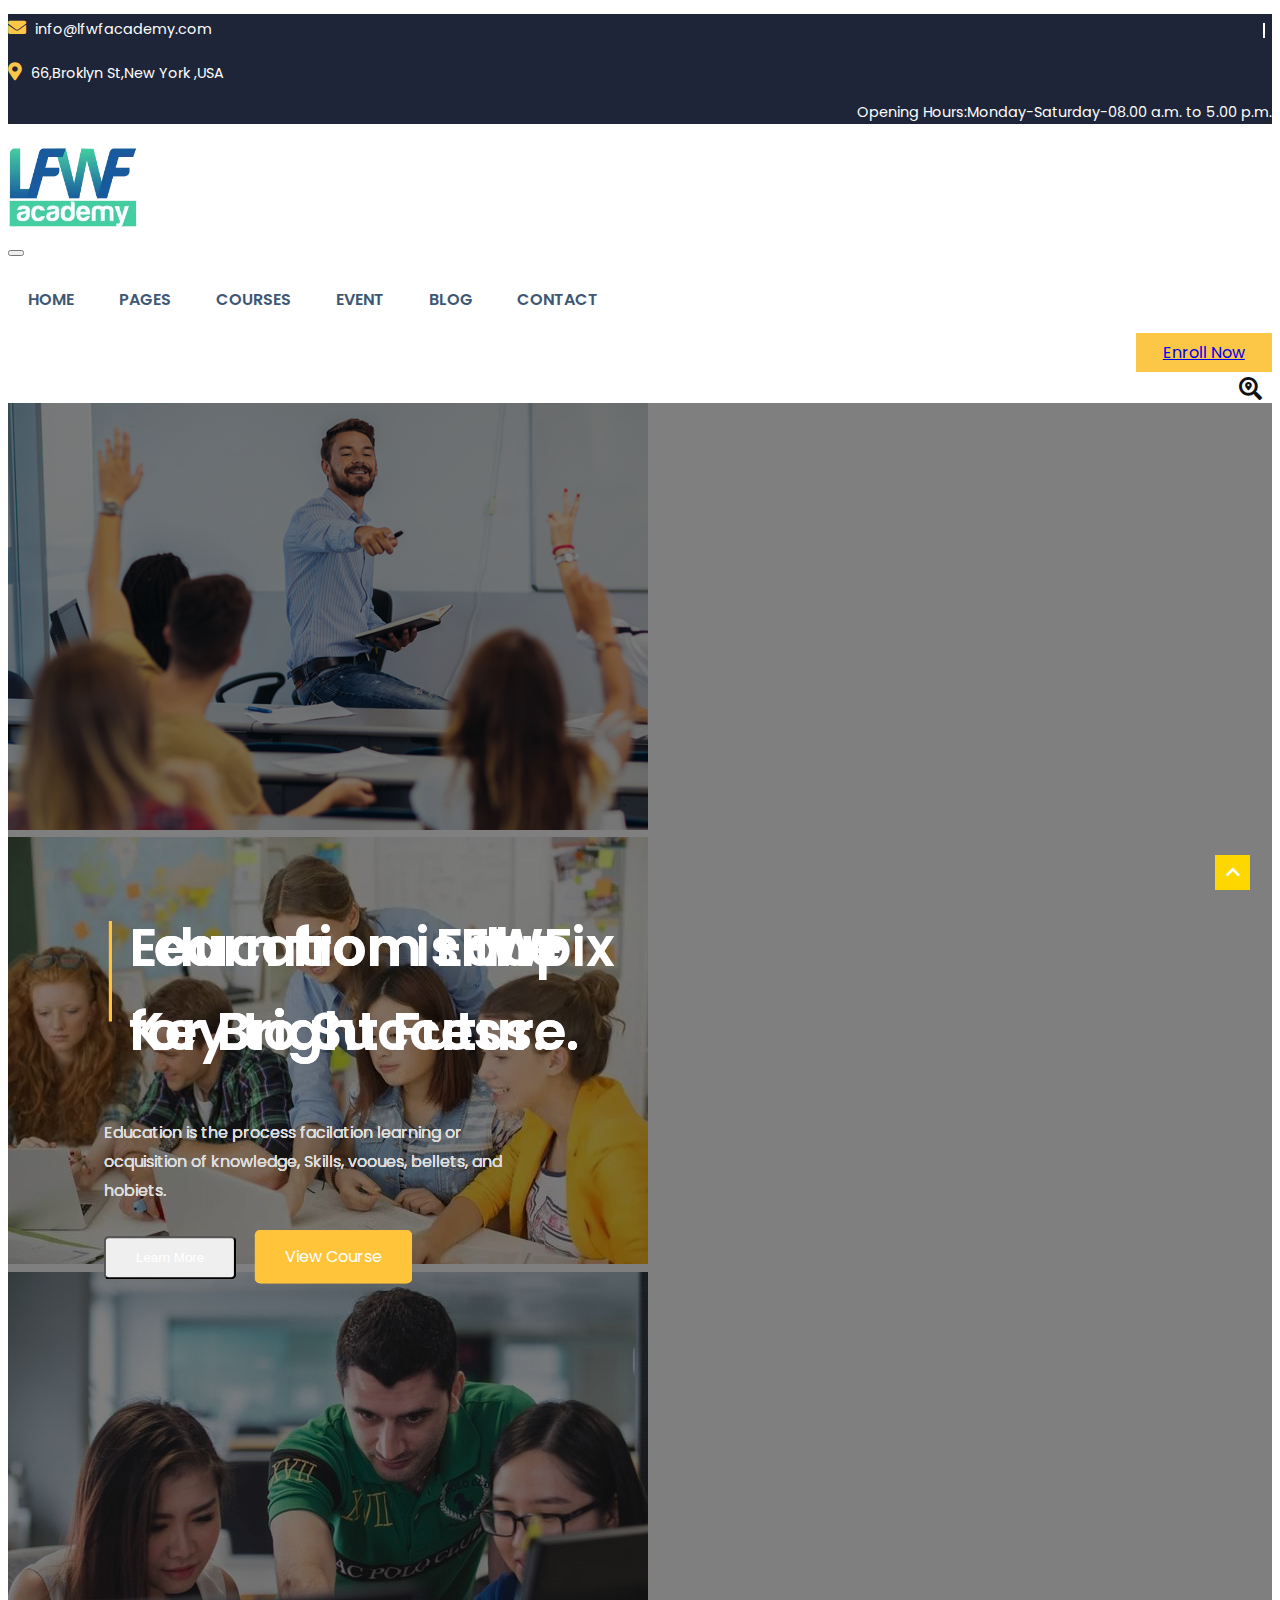
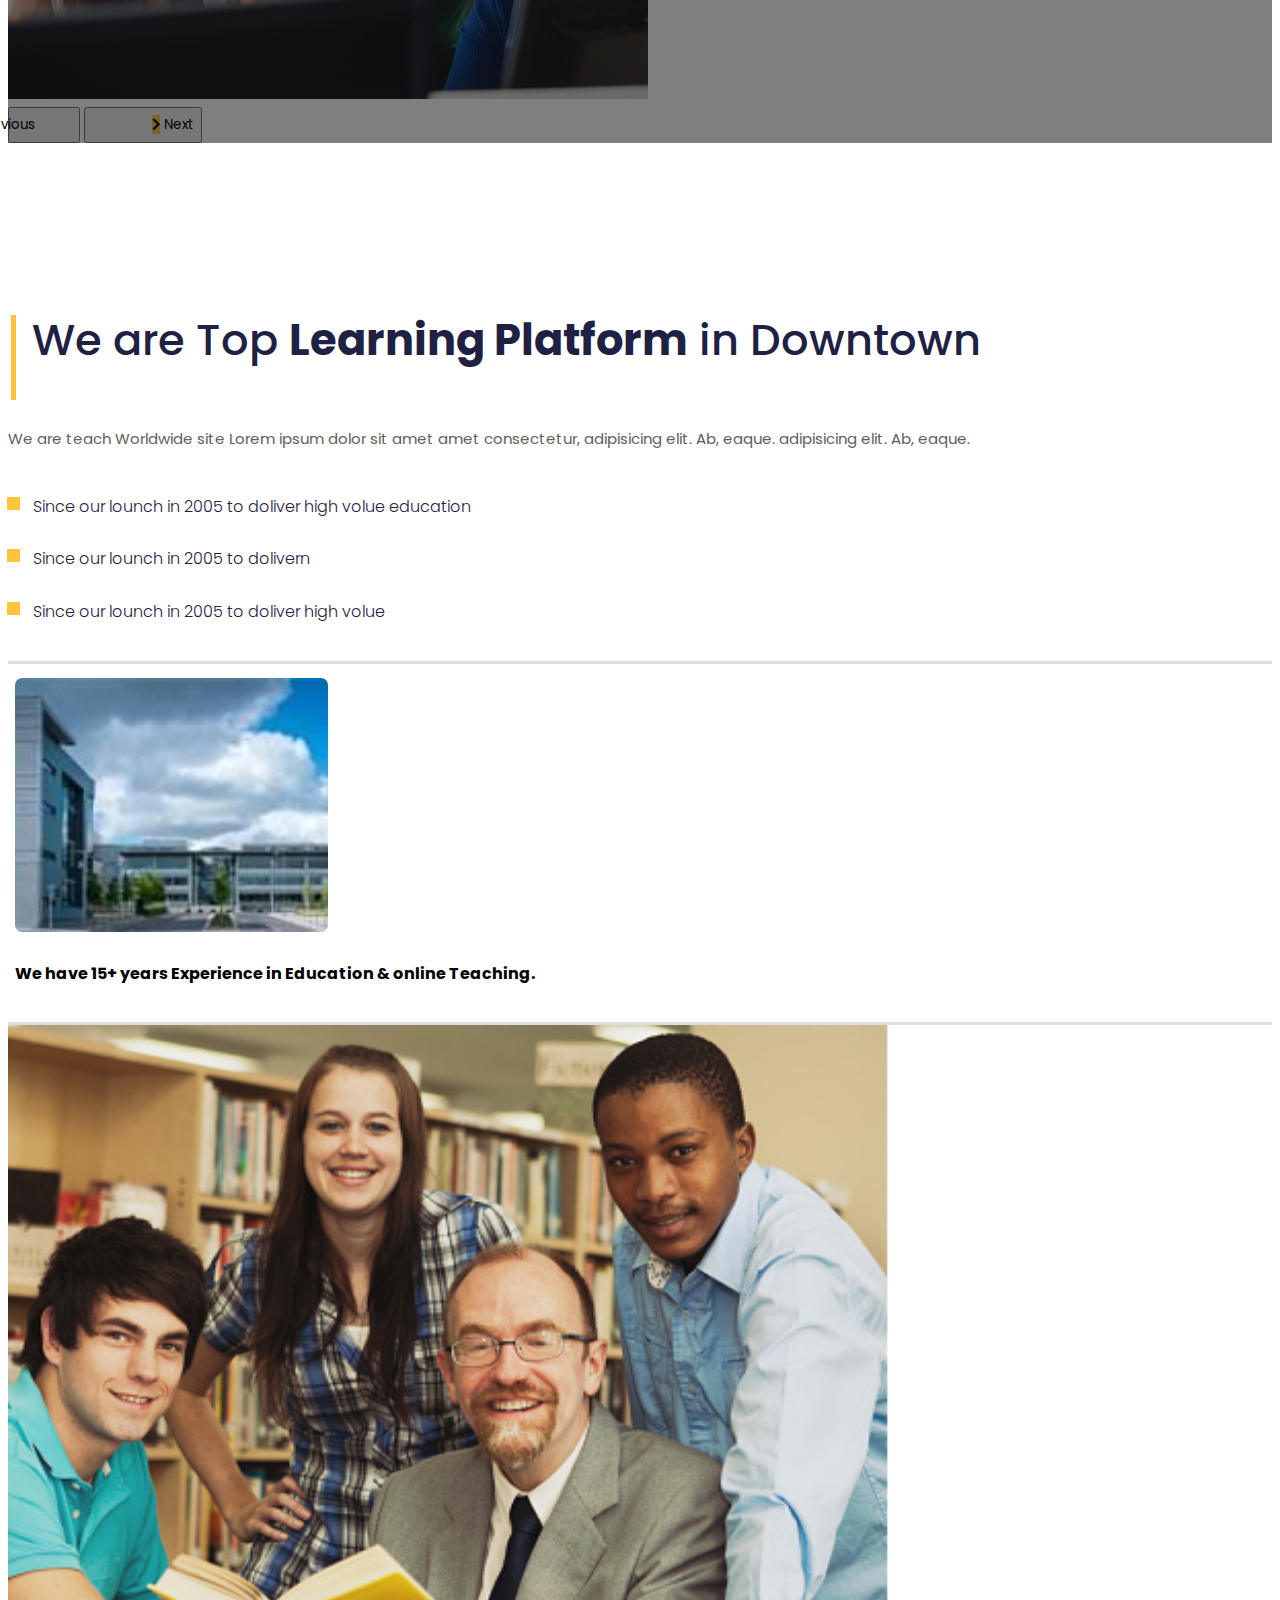
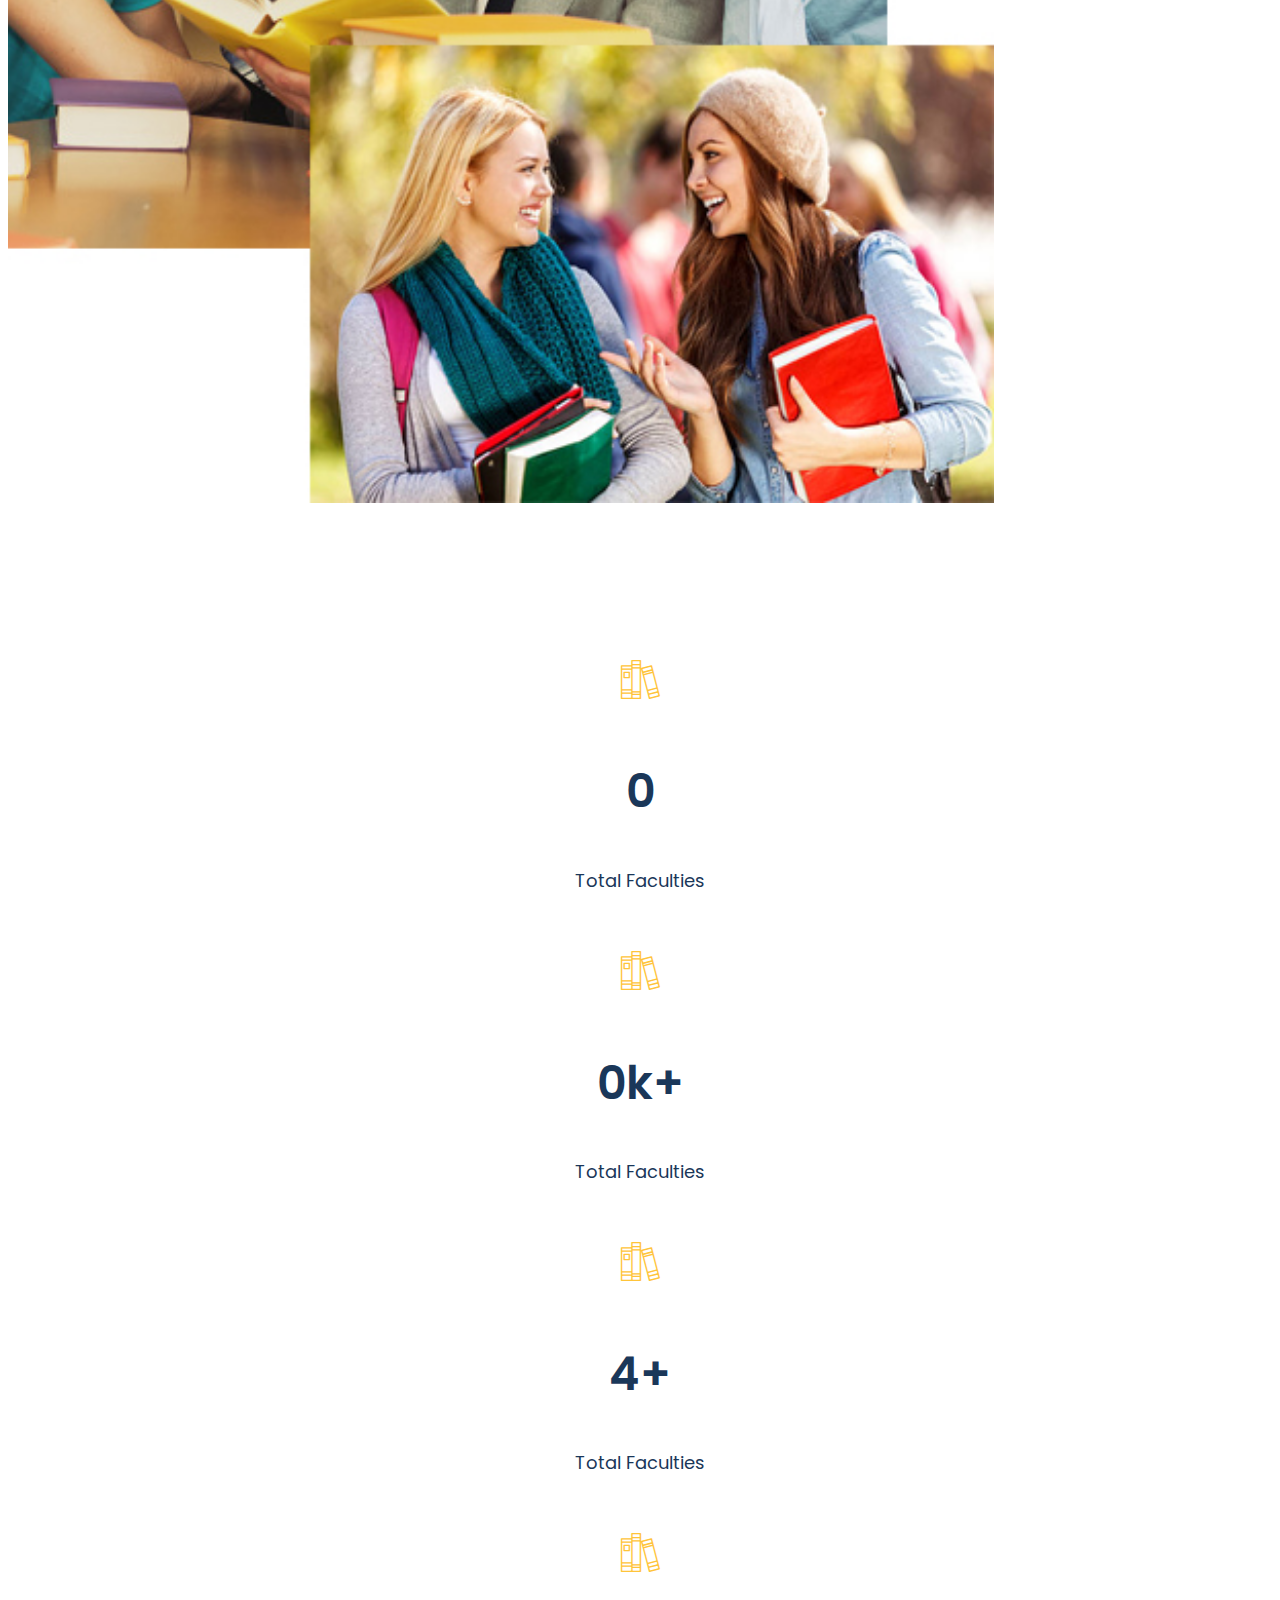
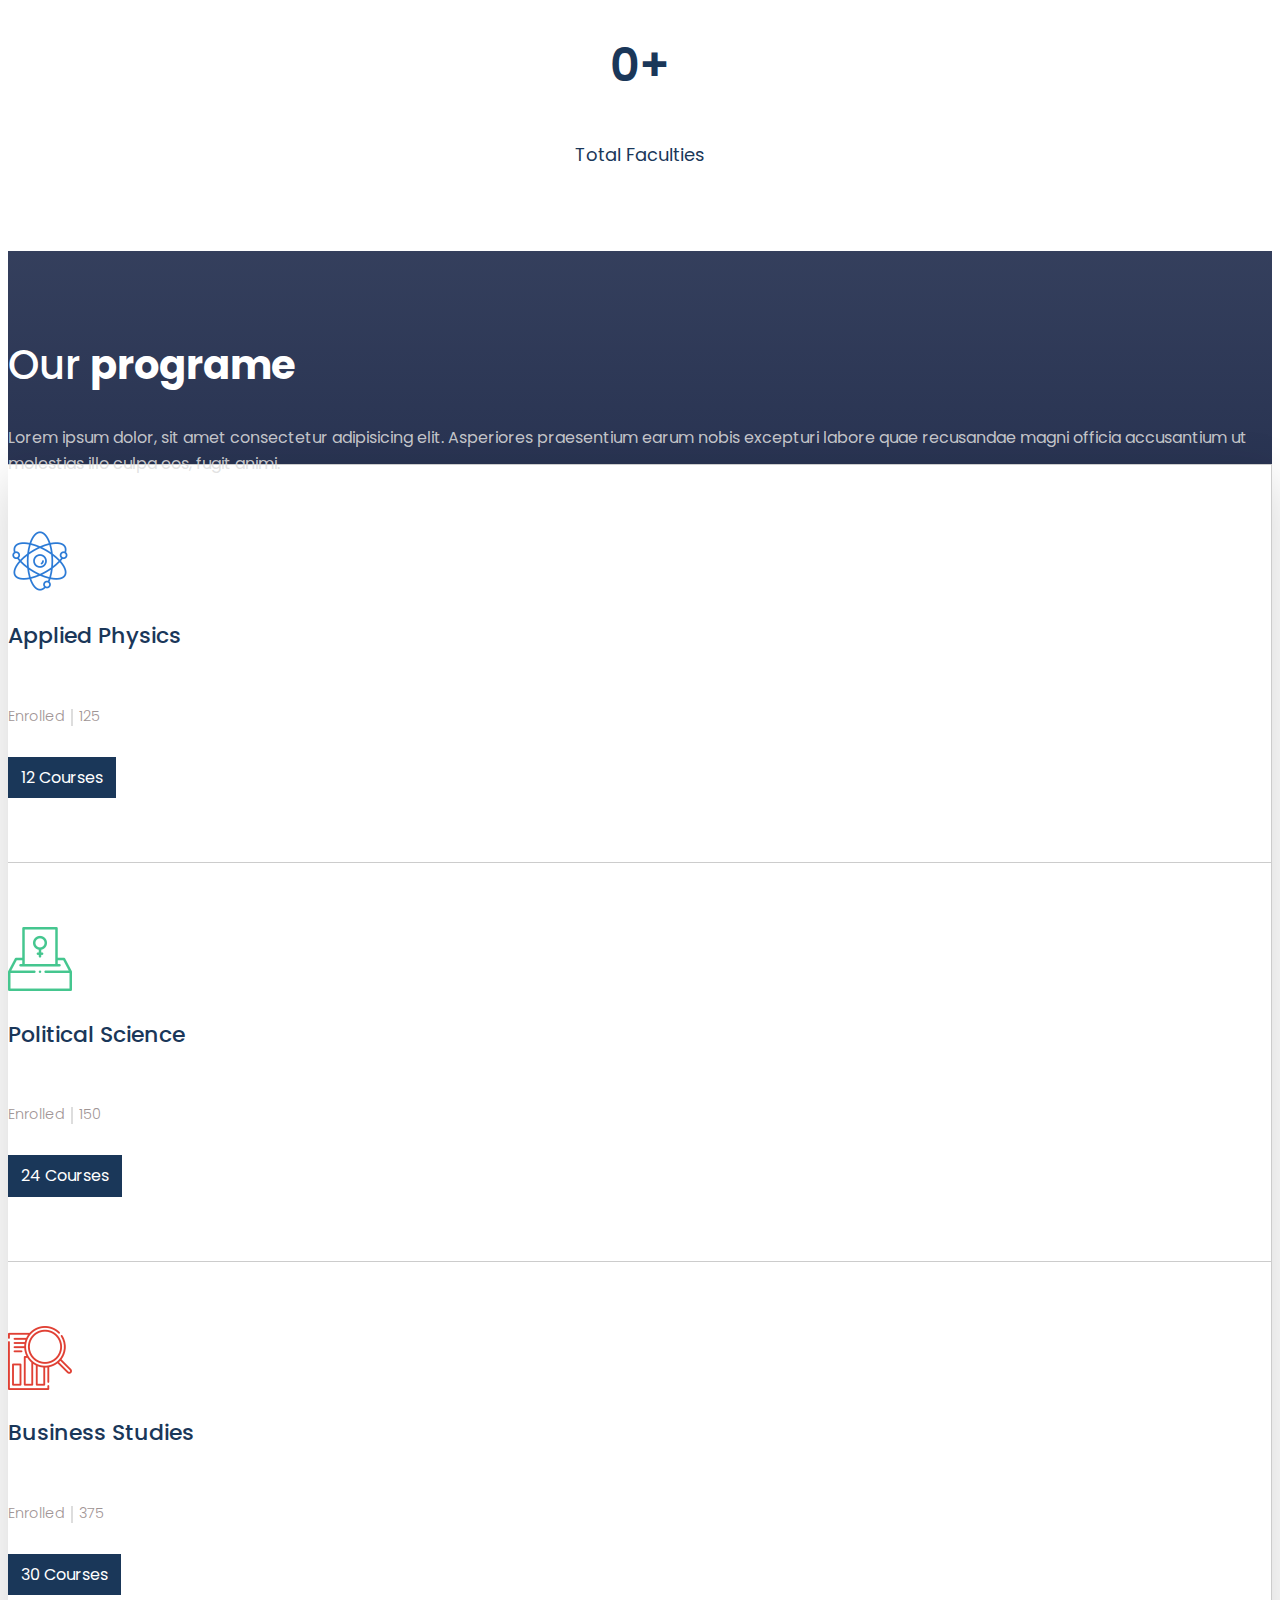
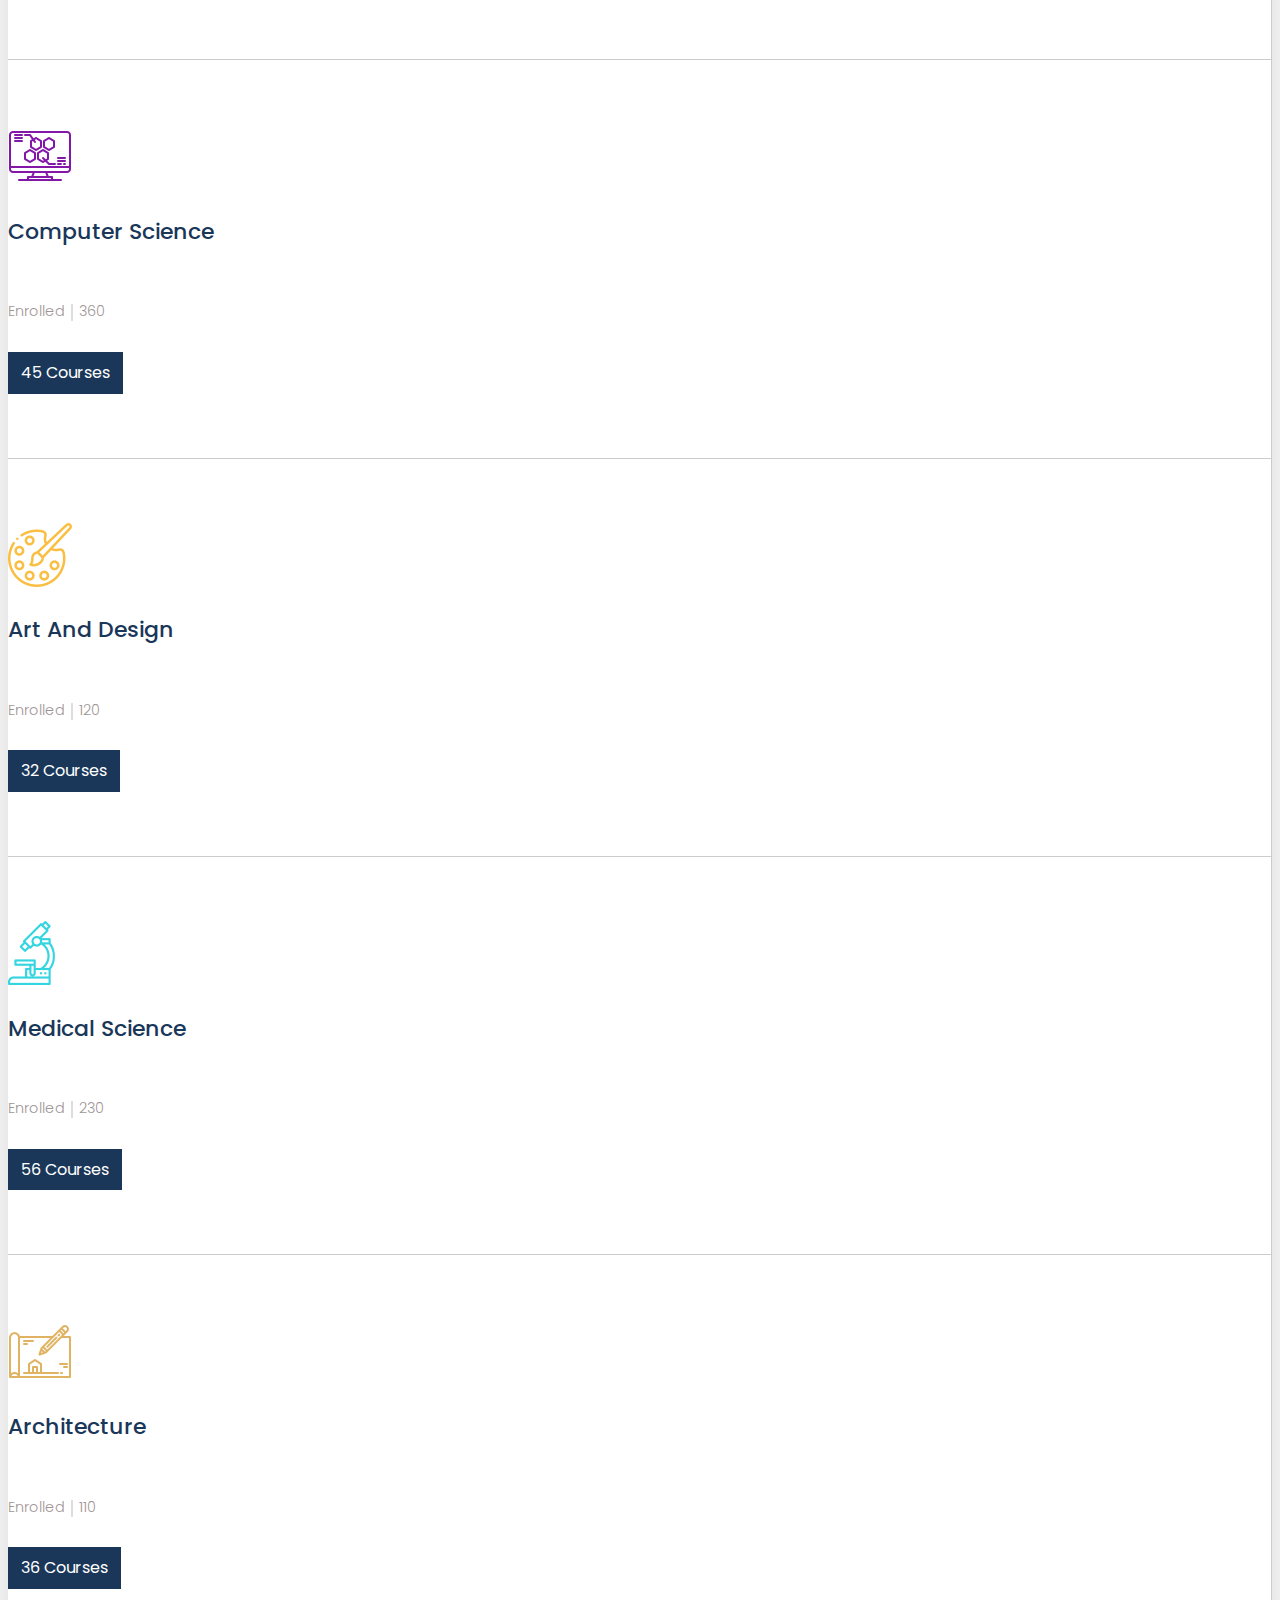
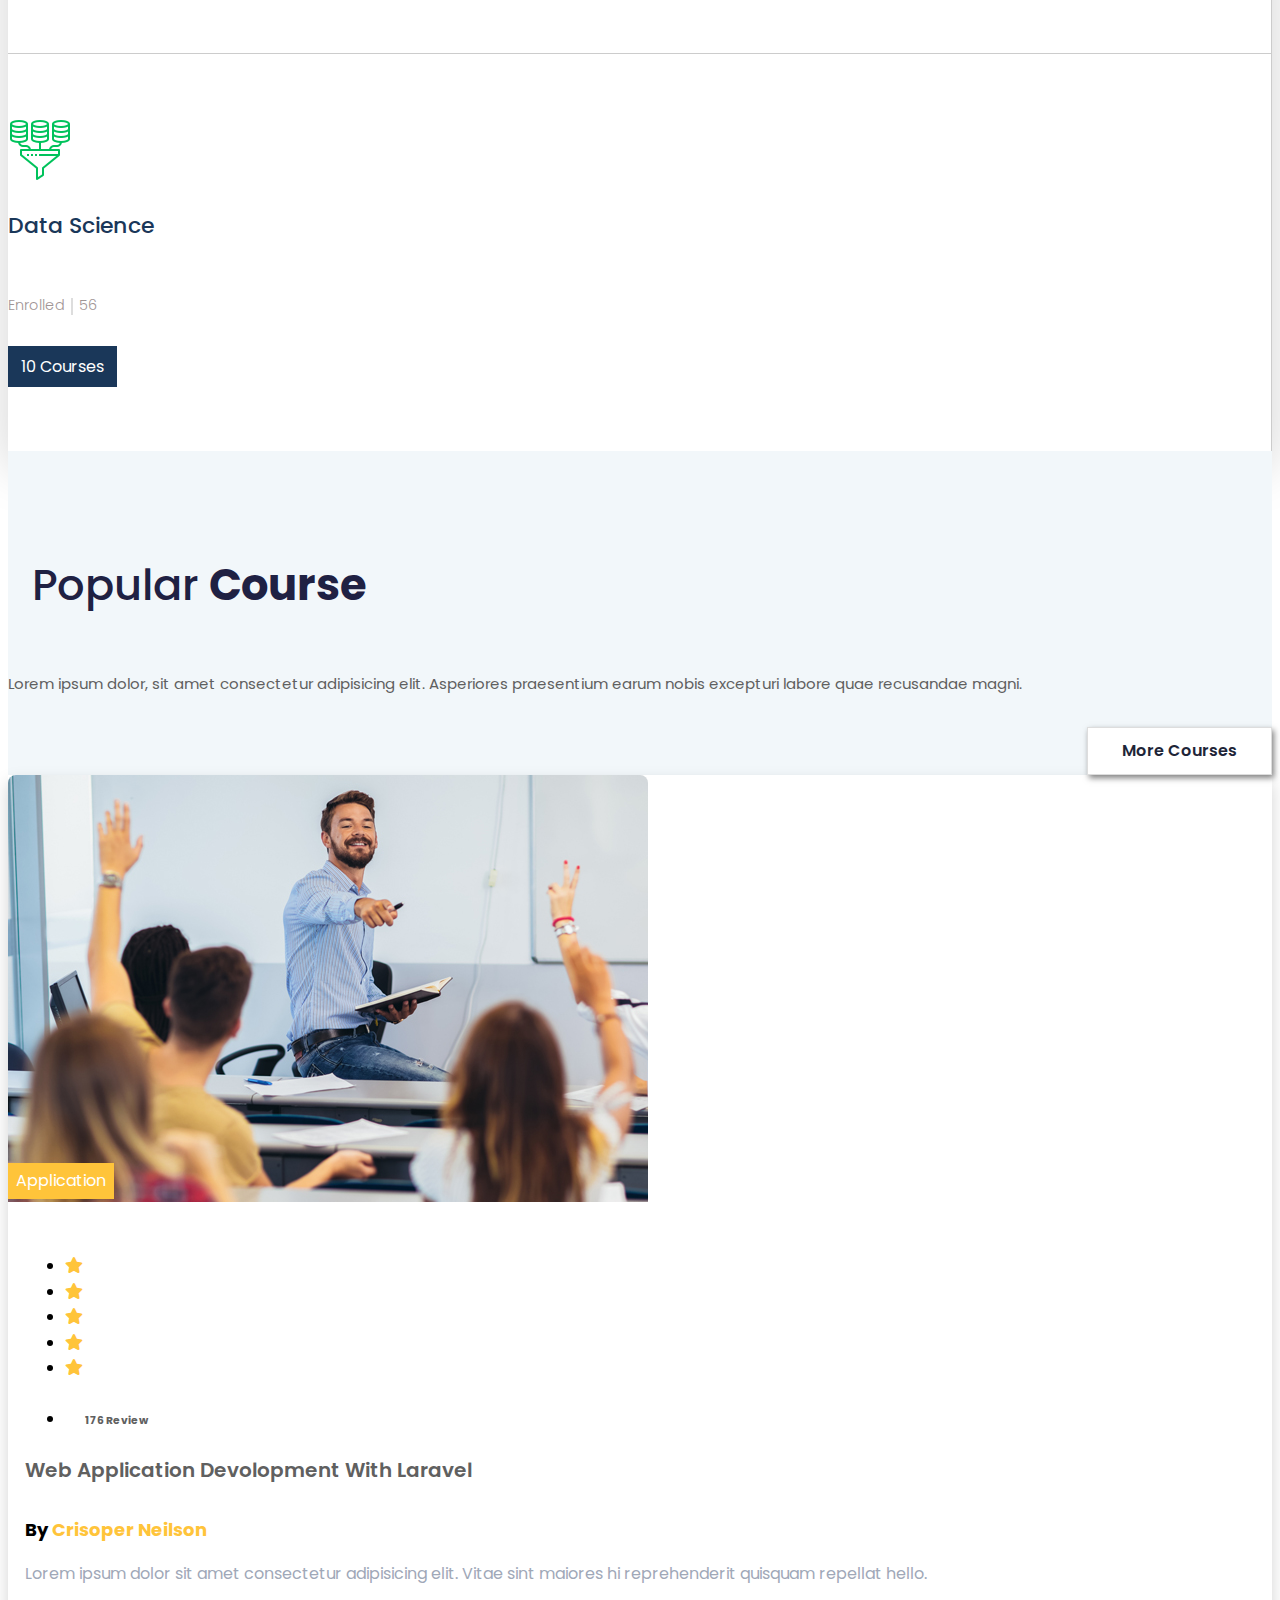
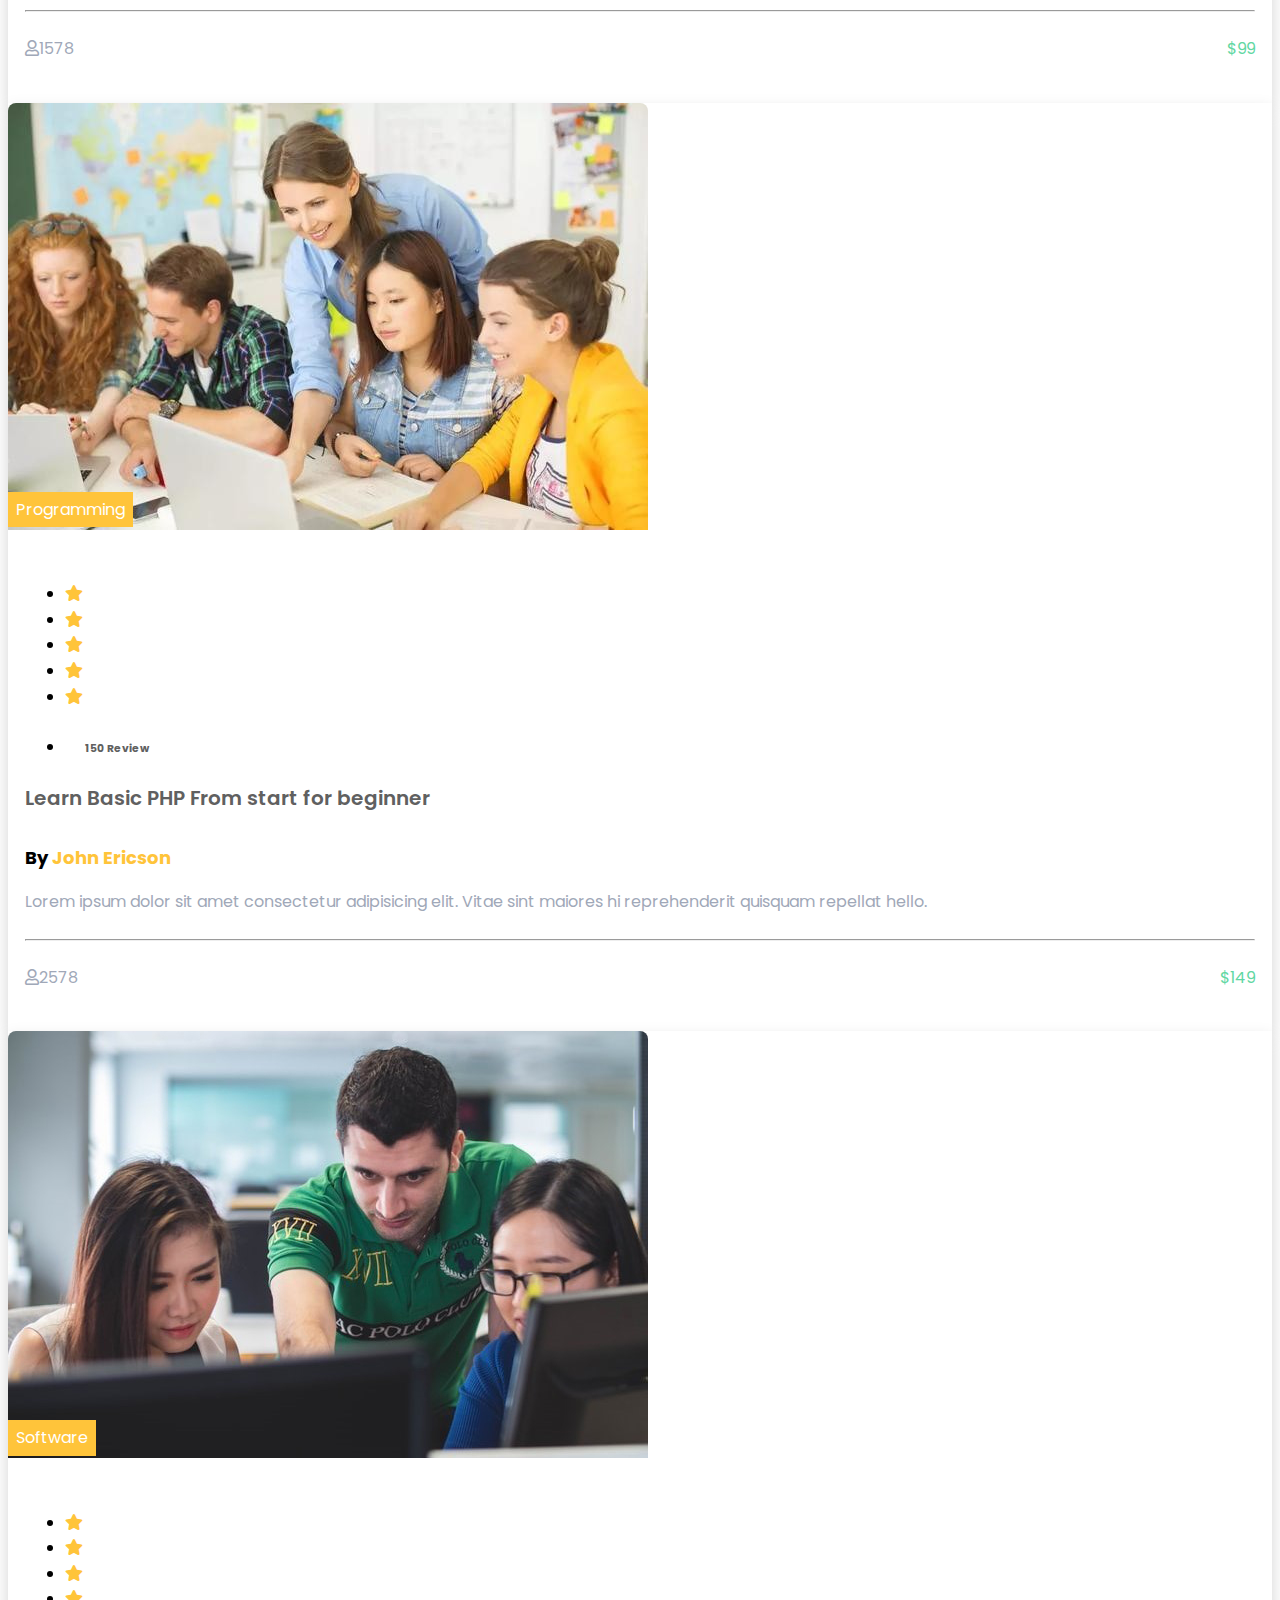
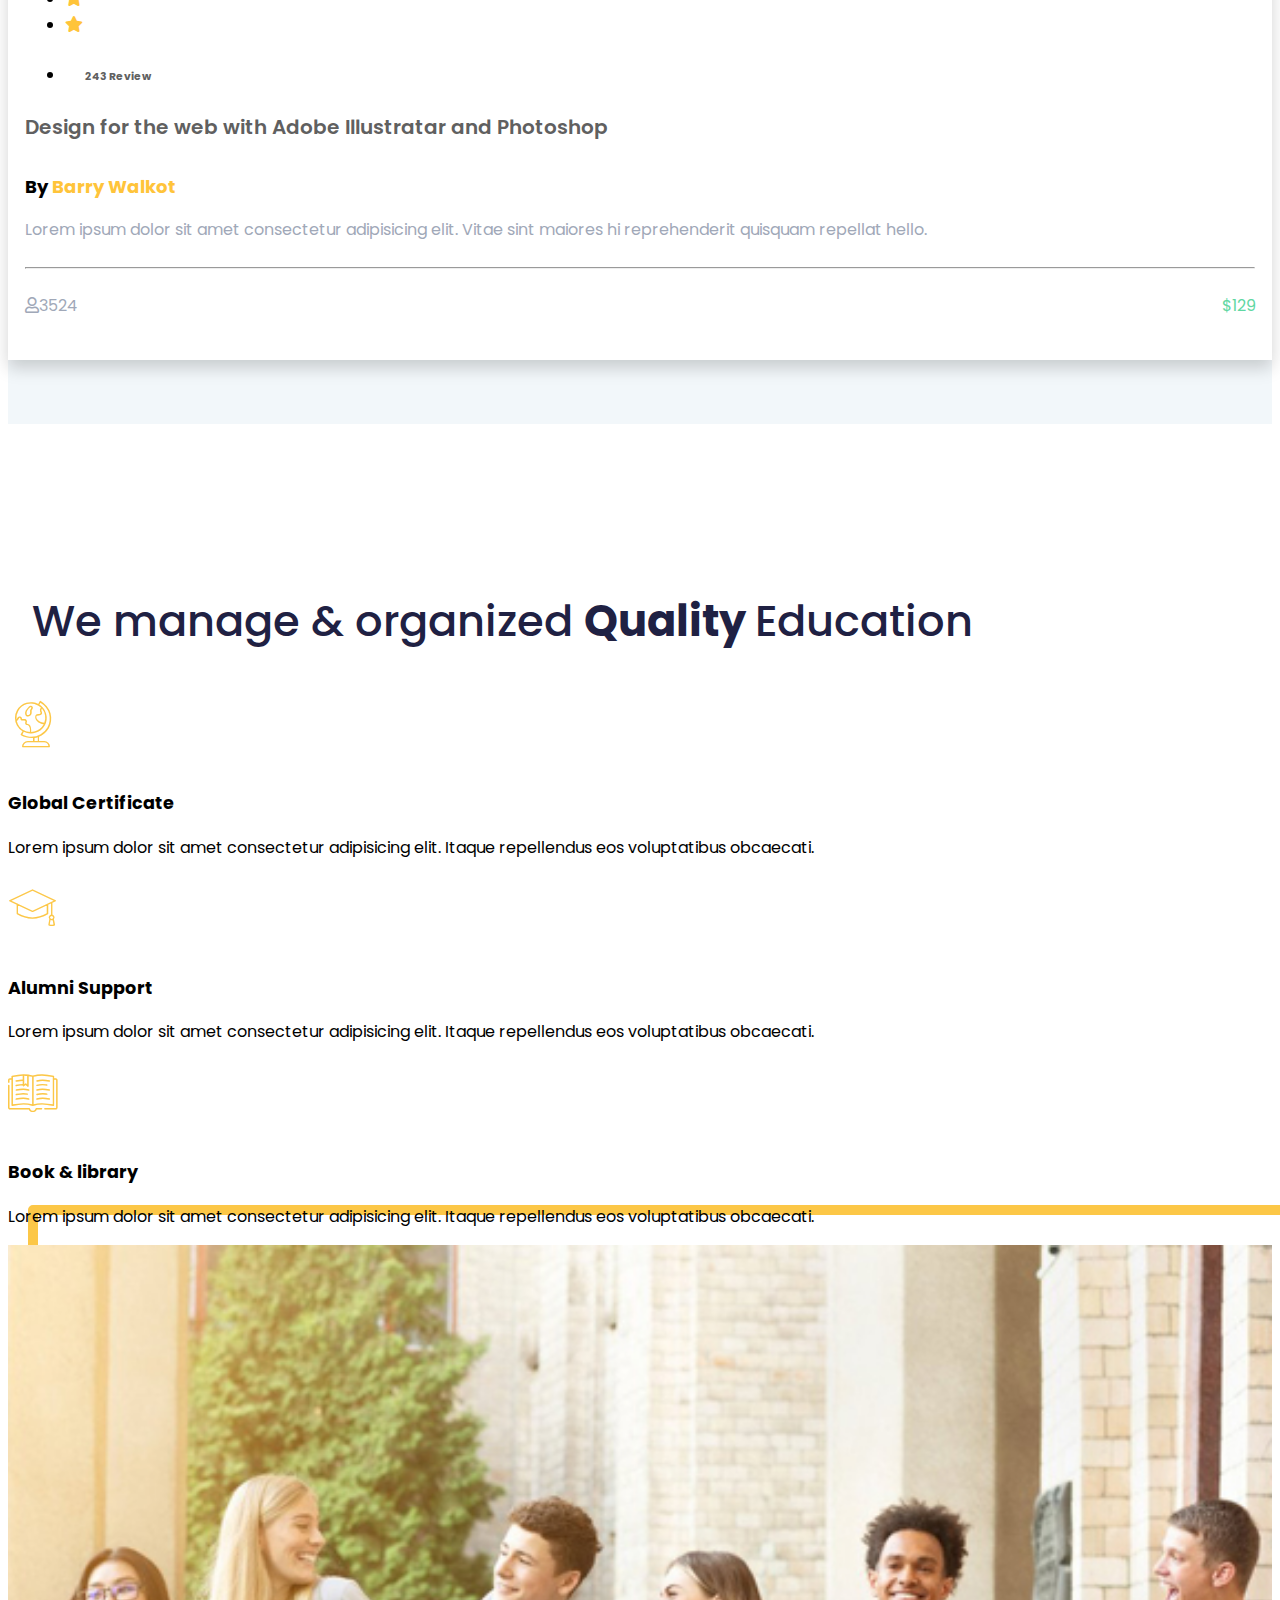
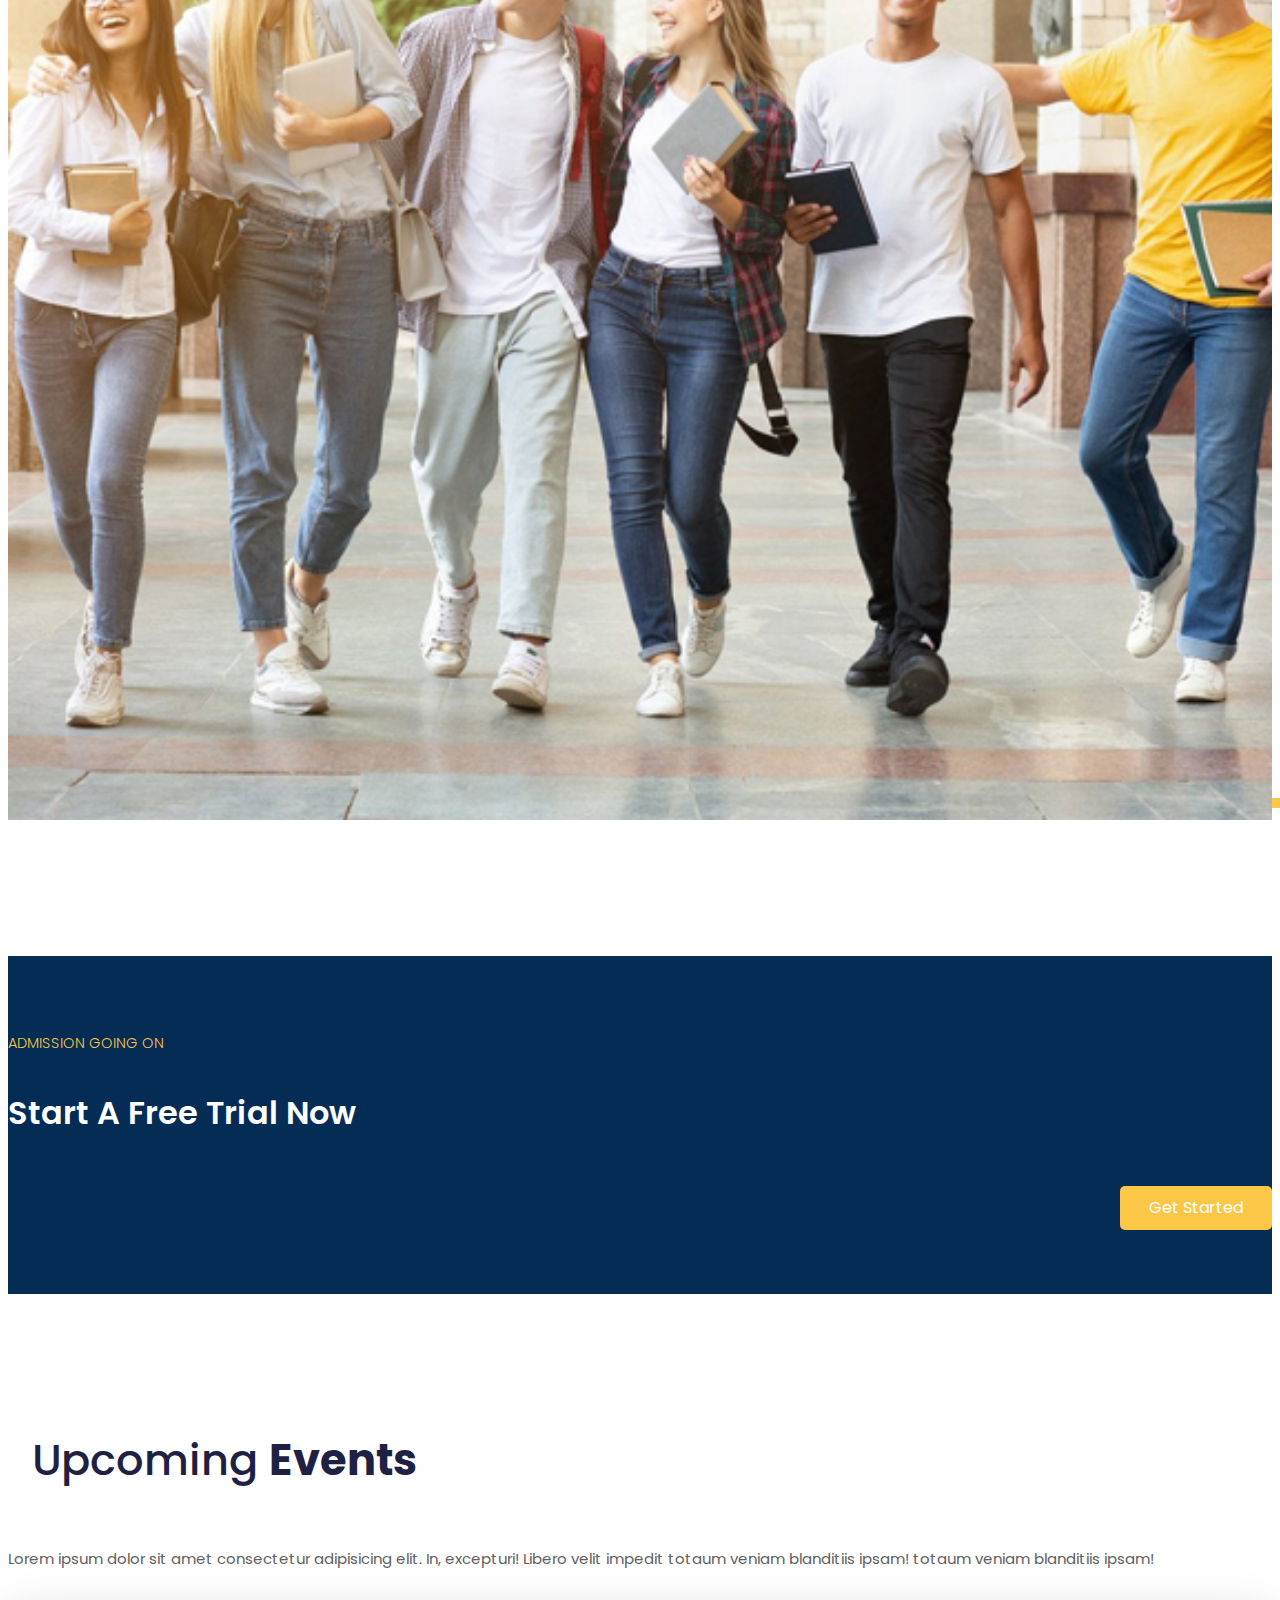
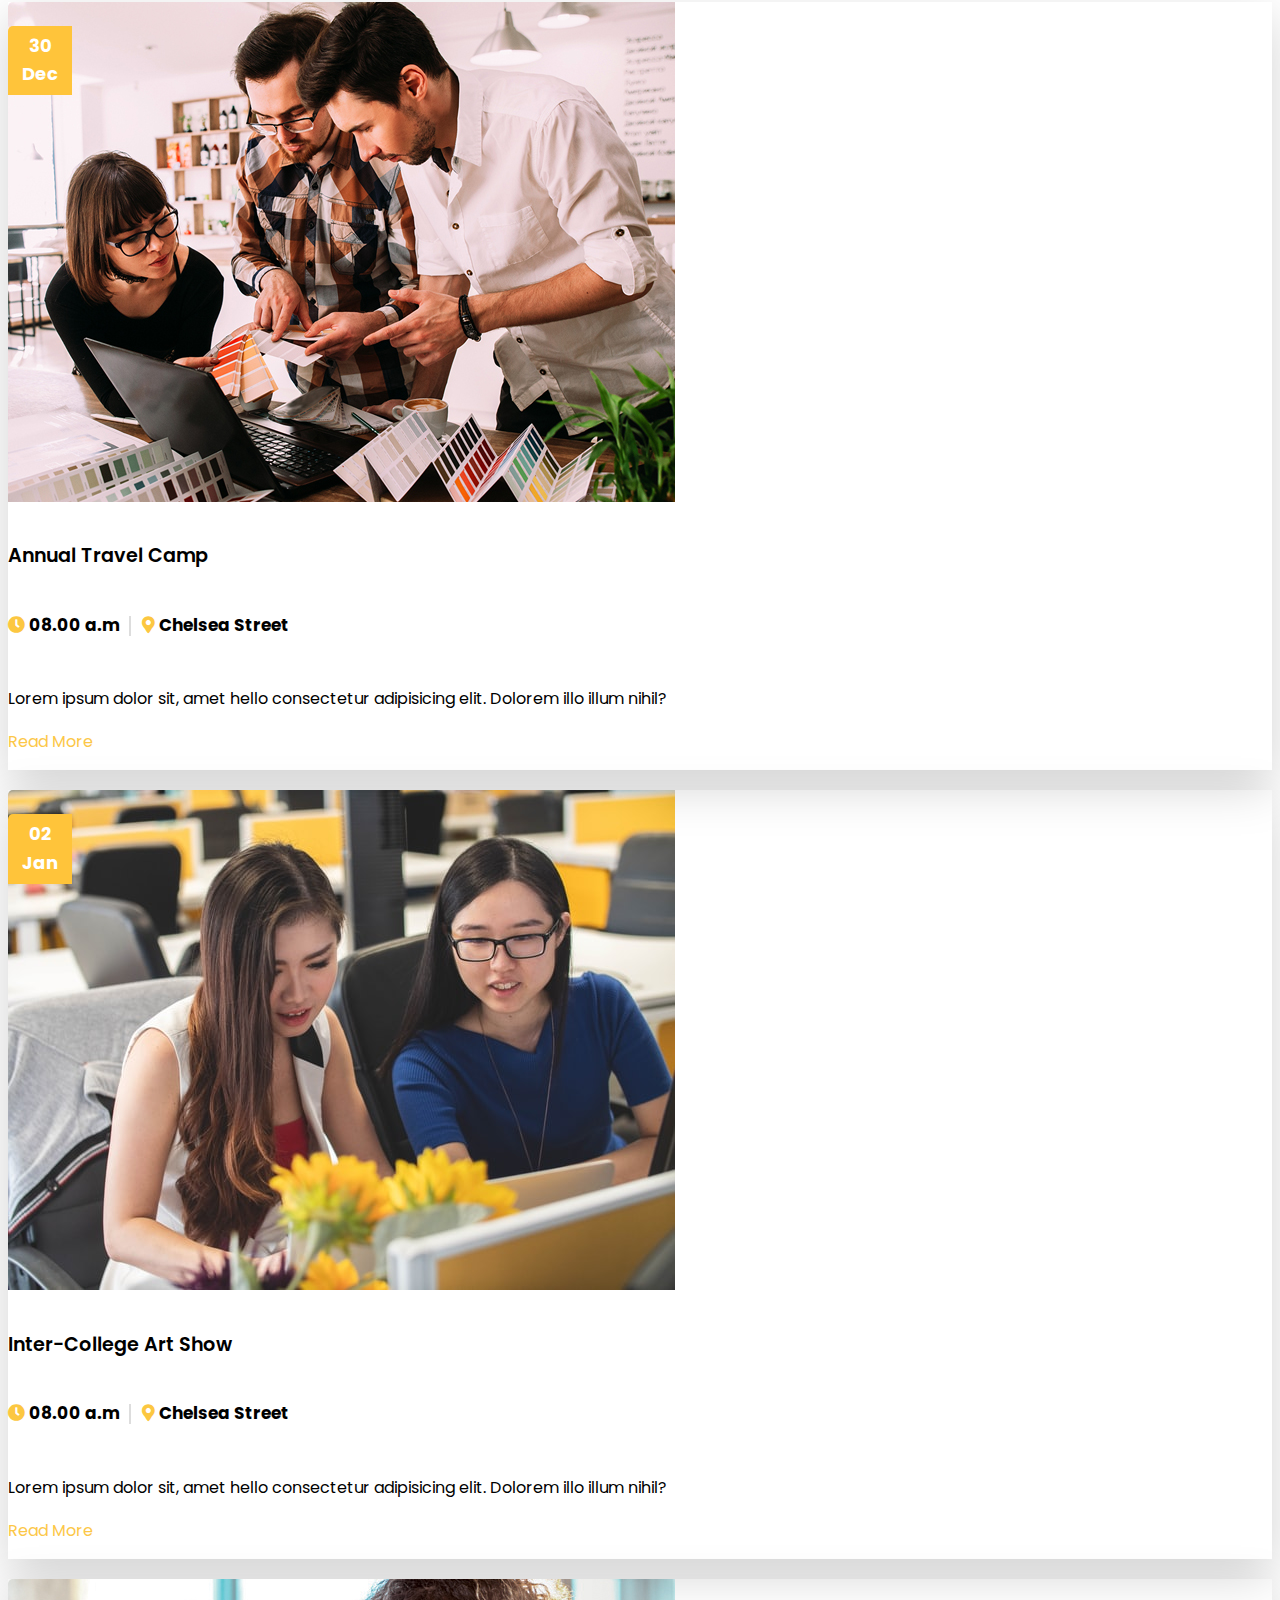
==== commit 2839984b: "ff" ====
--- a/index.html
+++ b/index.html
@@ -12,7 +12,7 @@
     <link rel="stylesheet" href="https://cdnjs.cloudflare.com/ajax/libs/font-awesome/5.15.3/css/all.min.css">
     <link rel="stylesheet" type="text/css" href="./font/flaticon.css">    
     <link rel="stylesheet" href="style.css">
-    <title>Hello, world!</title>
+    <title>Assignment 5</title>
   </head>
   <body>
 
@@ -320,9 +320,9 @@
                             <img src="./image/vote.png" alt="">
                           </div>
                           <div class="program-text">
-                              <h6>Applied Physics</h6>
-                              <p>Enrolled <span></span>125</p>
-                              <a href="#">12 Courses</a>
+                              <h6>Political Science</h6>
+                              <p>Enrolled <span></span>150</p>
+                              <a href="#">24 Courses</a>
                           </div>
                       </div>
                   </div>
@@ -334,9 +334,9 @@
                             <img src="./image/research.png" alt="">
                           </div>
                           <div class="program-text">
-                              <h6>Applied Physics</h6>
-                              <p>Enrolled <span></span>125</p>
-                              <a href="#">12 Courses</a>
+                              <h6>Business Studies</h6>
+                              <p>Enrolled <span></span>375</p>
+                              <a href="#">30 Courses</a>
                           </div>
                       </div>
                   </div>
@@ -348,9 +348,9 @@
                             <img src="./image/computer.png" alt="">
                           </div>
                           <div class="program-text">
-                              <h6>Applied Physics</h6>
-                              <p>Enrolled <span></span>125</p>
-                              <a href="#">12 Courses</a>
+                              <h6>Computer Science</h6>
+                              <p>Enrolled <span></span>360</p>
+                              <a href="#">45 Courses</a>
                           </div>
                       </div>
                   </div>
@@ -362,9 +362,9 @@
                             <img src="./image/palette.png" alt="">
                           </div>
                           <div class="program-text">
-                              <h6>Applied Physics</h6>
-                              <p>Enrolled <span></span>125</p>
-                              <a href="#">12 Courses</a>
+                              <h6>Art And Design</h6>
+                              <p>Enrolled <span></span>120</p>
+                              <a href="#">32 Courses</a>
                           </div>
                       </div>
                   </div>
@@ -376,9 +376,9 @@
                             <img src="./image/microscope.png" alt="">
                           </div>
                           <div class="program-text">
-                              <h6>Applied Physics</h6>
-                              <p>Enrolled <span></span>125</p>
-                              <a href="#">12 Courses</a>
+                              <h6>Medical Science</h6>
+                              <p>Enrolled <span></span>230</p>
+                              <a href="#">56 Courses</a>
                           </div>
                       </div>
                   </div>
@@ -390,9 +390,9 @@
                             <img src="./image/architecture.png" alt="">
                           </div>
                           <div class="program-text">
-                              <h6>Applied Physics</h6>
-                              <p>Enrolled <span></span>125</p>
-                              <a href="#">12 Courses</a>
+                              <h6>Architecture</h6>
+                              <p>Enrolled <span></span>110</p>
+                              <a href="#">36 Courses</a>
                           </div>
                       </div>
                   </div>
@@ -404,9 +404,9 @@
                             <img src="./image/data-mining.png" alt="">
                           </div>
                           <div class="program-text">
-                              <h6>Applied Physics</h6>
-                              <p>Enrolled <span></span>125</p>
-                              <a href="#">12 Courses</a>
+                              <h6>Data Science</h6>
+                              <p>Enrolled <span></span>56</p>
+                              <a href="#">10 Courses</a>
                           </div>
                       </div>
                   </div>
@@ -552,7 +552,7 @@
                     <i class="flaticon-graduation-cap"></i></span>
                 </div>
                 <div class="quality-text">
-                  <h3>Global Certificate</h3>
+                  <h3>Alumni Support</h3>
                   <p>Lorem ipsum dolor sit amet consectetur adipisicing elit. Itaque repellendus eos voluptatibus obcaecati.</p>
                 </div>
               </div>
@@ -563,7 +563,7 @@
                     <i class="flaticon-open-book"></i></span>
                 </div>
                 <div class="quality-text">
-                  <h3>Global Certificate</h3>
+                  <h3>Book & library</h3>
                   <p>Lorem ipsum dolor sit amet consectetur adipisicing elit. Itaque repellendus eos voluptatibus obcaecati.</p>
                 </div>
               </div>
@@ -940,4 +940,4 @@
     <script src="https://cdn.jsdelivr.net/npm/bootstrap@5.0.0-beta3/dist/js/bootstrap.min.js" integrity="sha384-j0CNLUeiqtyaRmlzUHCPZ+Gy5fQu0dQ6eZ/xAww941Ai1SxSY+0EQqNXNE6DZiVc" crossorigin="anonymous"></script>
     -->
   </body>
-</html>+</html>
